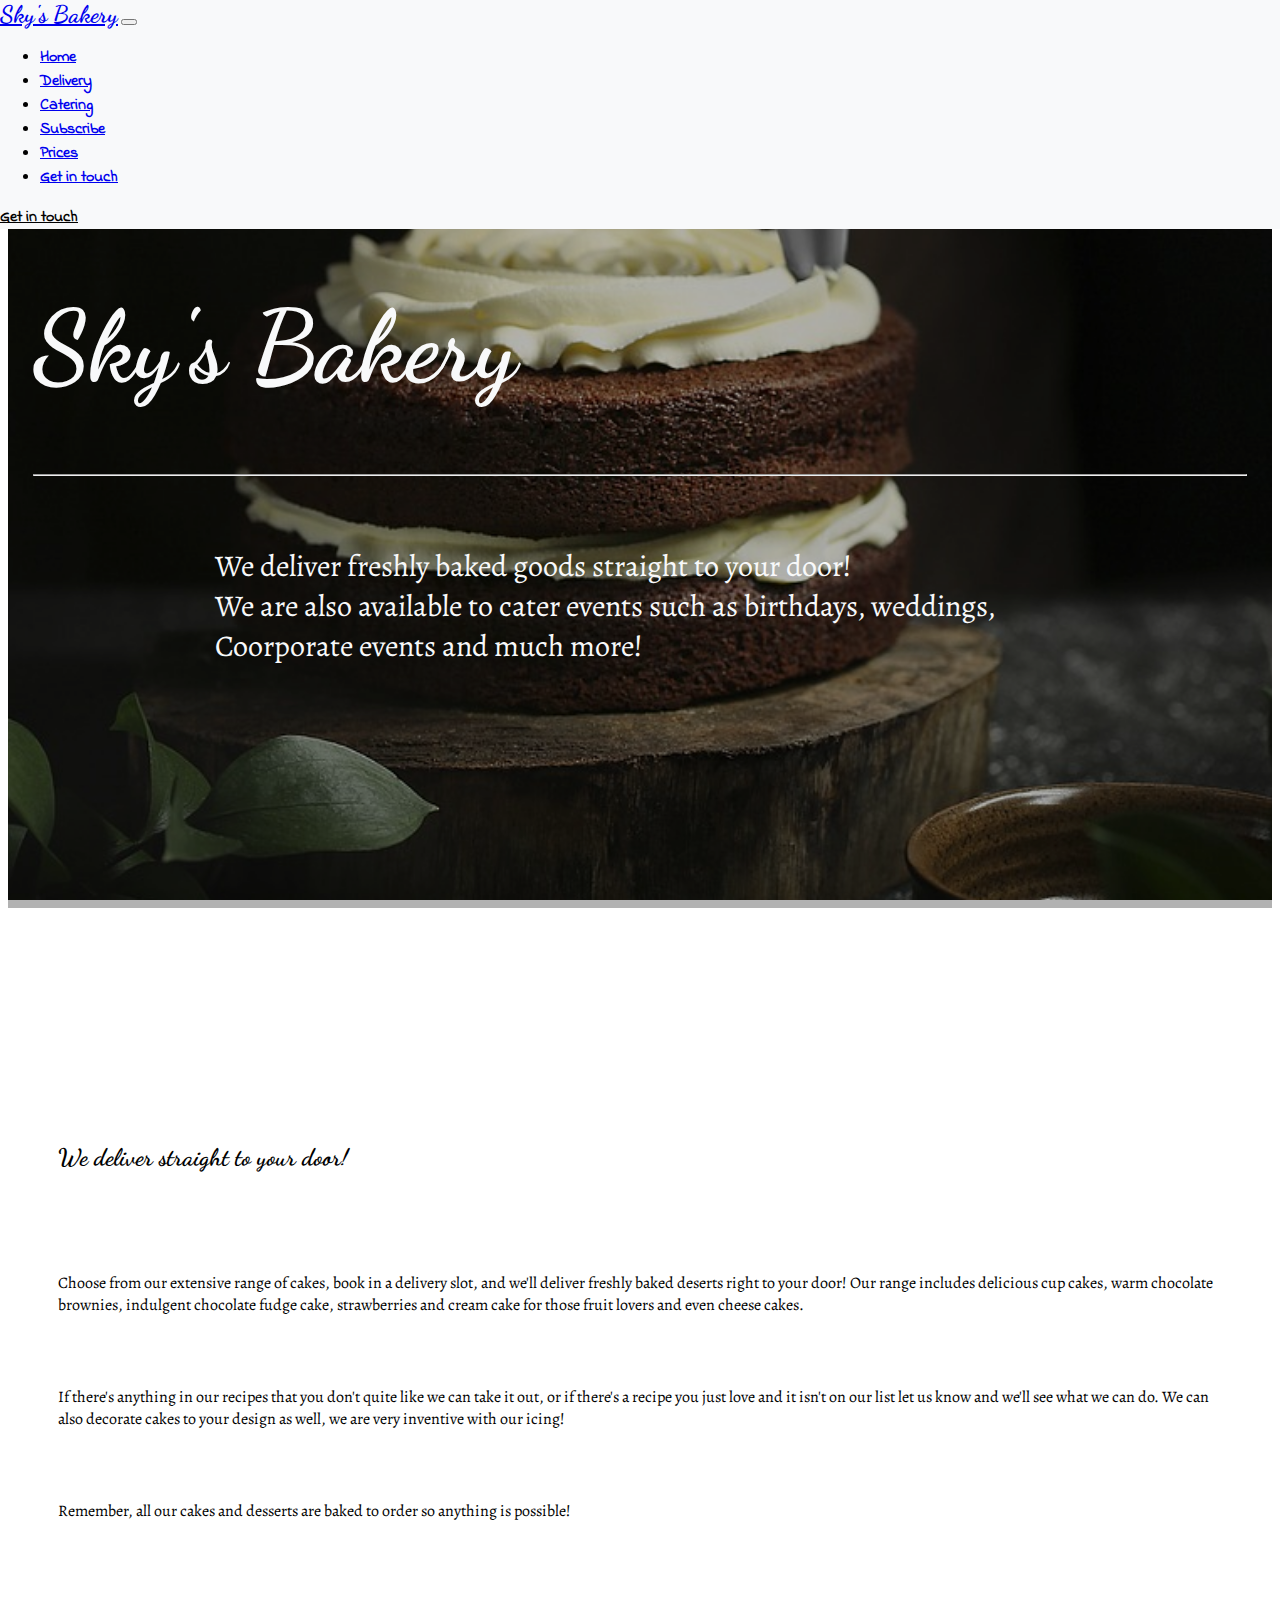
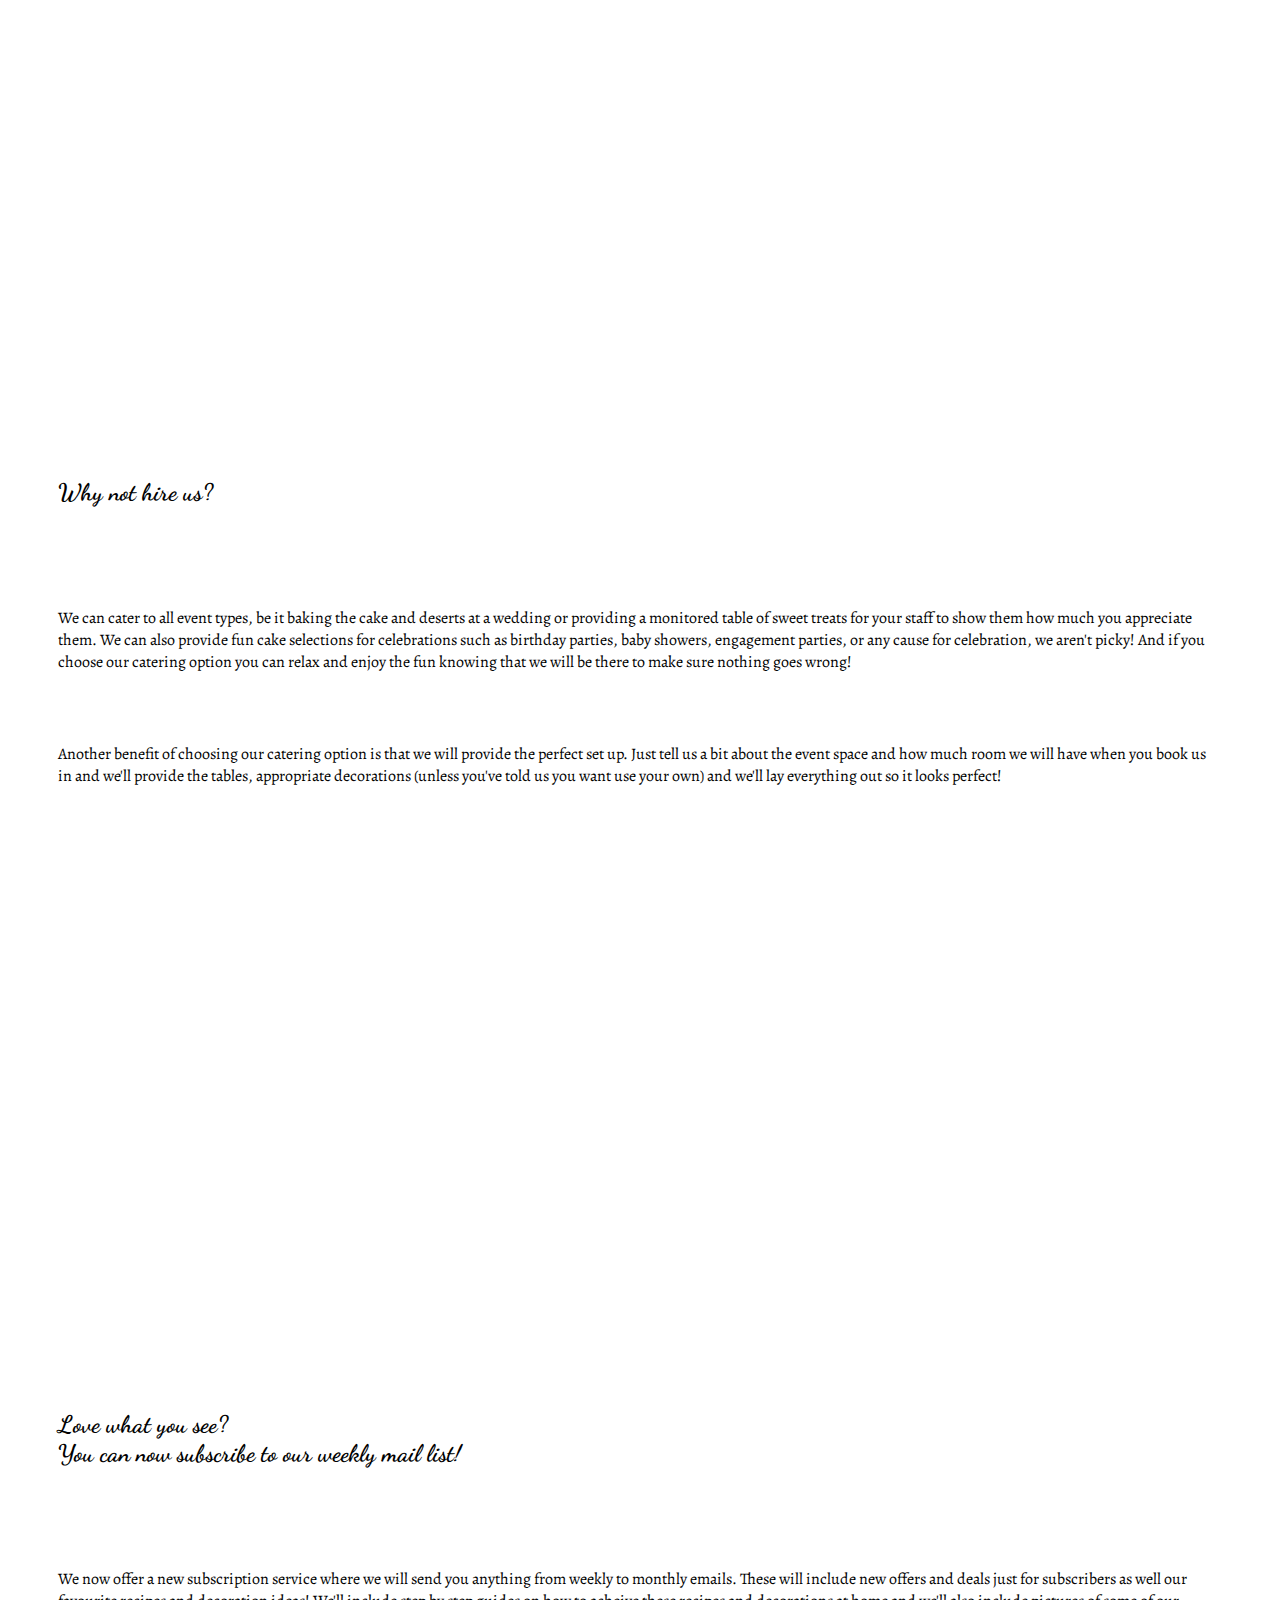
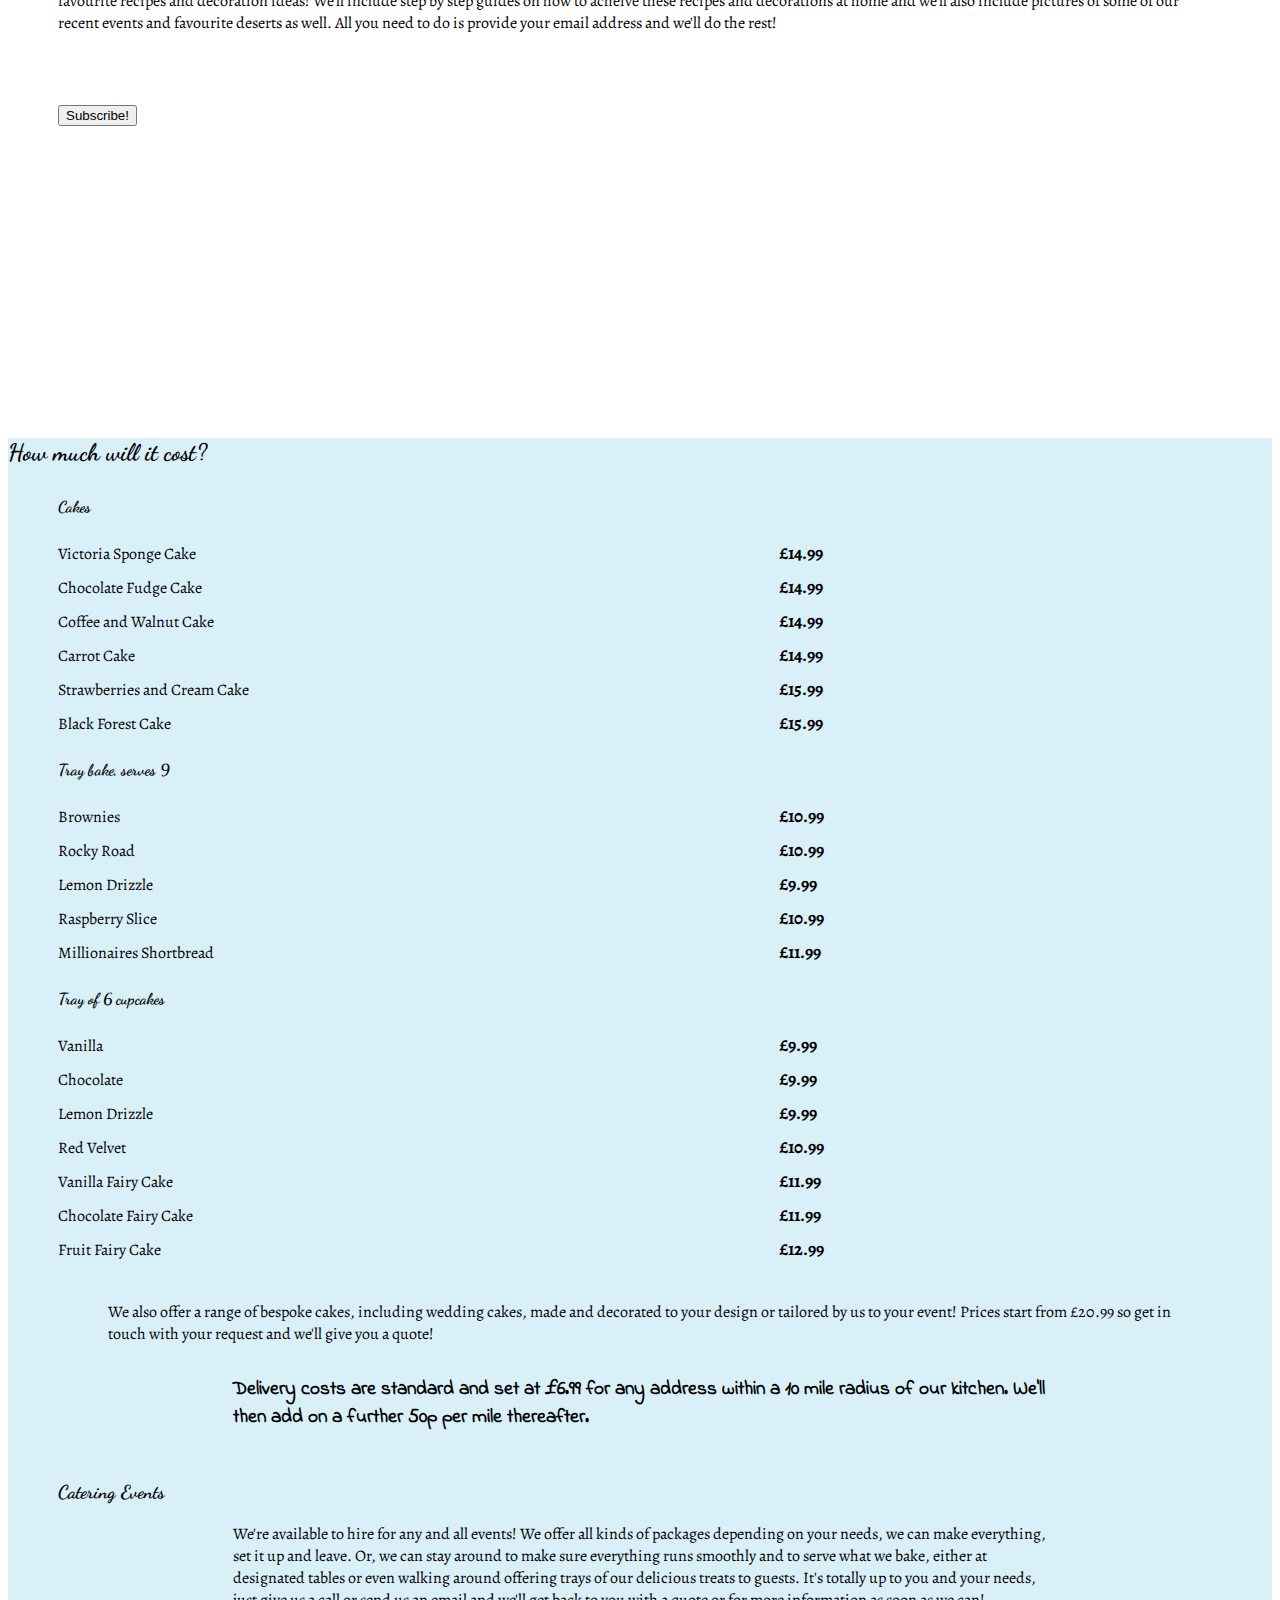
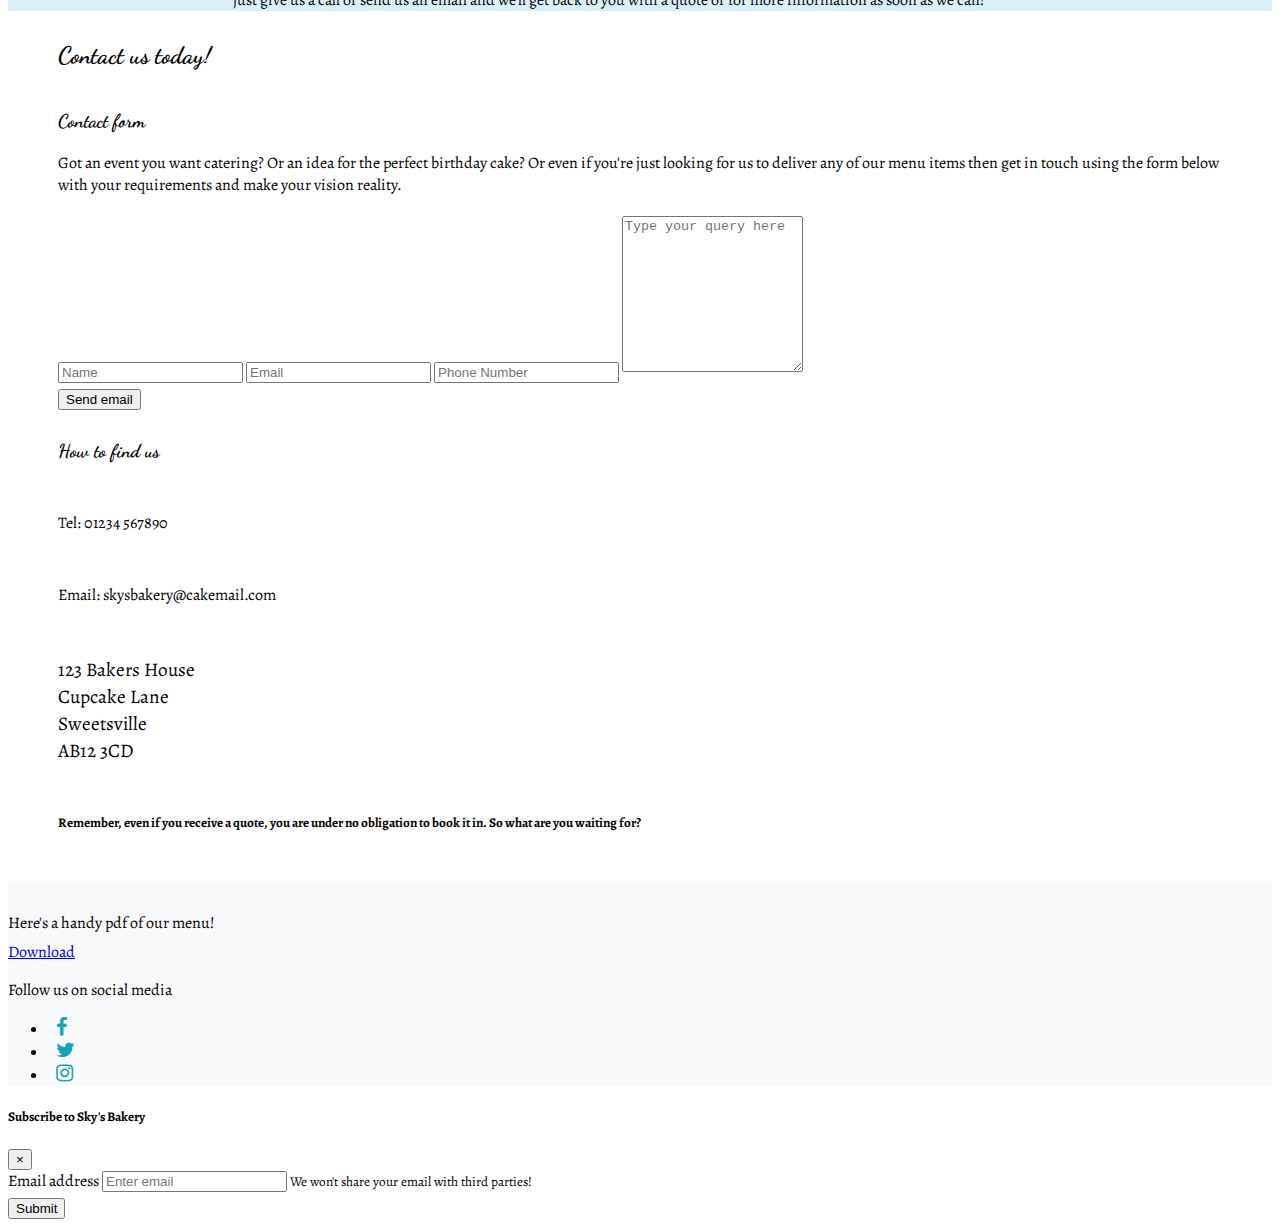
==== index.html @ f68dba4a "Tidying up code and the README.md" ====
<!doctype html>
<html lang="en">

<head>
    <!-- Required meta tags -->
    <meta charset="utf-8">
    <meta name="viewport" content="width=device-width, initial-scale=1, shrink-to-fit=no">

    <!-- Bootstrap and Google fonts CSS -->
    <link rel="stylesheet" href="https://stackpath.bootstrapcdn.com/bootstrap/4.1.3/css/bootstrap.min.css" 
     integrity="sha384-MCw98/SFnGE8fJT3GXwEOngsV7Zt27NXFoaoApmYm81iuXoPkFOJwJ8ERdknLPMO" crossorigin="anonymous">
    <link rel="stylesheet" href="https://stackpath.bootstrapcdn.com/font-awesome/4.7.0/css/font-awesome.min.css" type="text/css" />
    <link href="https://fonts.googleapis.com/css?family=Alegreya|Dancing+Script|Indie+Flower|Pacifico&display=swap" rel="stylesheet">
    <!-- My CSS -->
    <link rel="stylesheet" href="assets/css/style.css" type="text/css" />
    <title>Sky's Bakery</title>
</head>

<body>

    <!-- Nav section -->

    <nav class="navbar navbar-light navbar-expand-sm navbar-style">
        <a href="#header_section" class="navbar-brand logo">Sky's Bakery</a>
        <button class="navbar-toggler ml-auto" type="button" data-toggle="collapse" data-target="#navbarNavDropdown" aria-controls="navbarNavDropdown" 
         aria-expanded="false" aria-label="Toggle navigation">
            <span class="navbar-toggler-icon"></span>
        </button>

        <div class="collapse navbar-collapse" id="navbarNavDropdown">
            <ul class="navbar-nav mr-auto nav-style">
                <li class="active nav-item mr-2"><a class="nav-link" href="#header_section">Home</a></li>
                <li class="nav-item mr-2"><a class="nav-link" href="#delivery_section">Delivery</a></li>
                <li class="nav-item mr-2"><a class="nav-link" href="#catering_section">Catering</a></li>
                <li class="nav-item mr-2"><a class="nav-link" href="#subscription_section">Subscribe</a></li>
                <li class="nav-item mr-2"><a class="nav-link" href="#price_section">Prices</a></li>
                <!--
                <li class="nav-item mr-2"><a class="nav-link" href="#">Gallery</a></li>
                -->

                <li class="nav-item mr-2 d-block d-sm-none"><a class="nav-link" href="#contact_section">Get in touch</a></li>
            </ul>
        </div>
        <div class="nav-item mr-2 d-none d-md-block">
            <a class="nav-link contact-link" href="#contact_section">Get in touch</a>

        </div>
    </nav>

    <main>
        <!-- Header -->

        <Header class="section-container header-container" id="header_section">
            <div class="overlay">
            </div>
            <section class="text-center bring-front">
                <h1 class="header">Sky's Bakery</h1>
                <hr class="block-divider">
                <p class="intro lg-padding">We deliver freshly baked goods straight to your door!
                    <br>
                    We are also available to cater events such as birthdays, weddings, Coorporate events and much more!
                </p>
            </section>
        </header>

        <!-- Delivery to your door -->

        <section class="section-container delivery-container" id="delivery_section">
            <div class="overlay-sm">
            </div>
            <div class="delivery text-center text-colour">
                <div class="row">
                    <div class="col-12 col-md-6 offset-md-6 p-padding">
                        <h2 class="delivery-header">We deliver straight to your door!</h2>
                        <p class="delivery-info p-spacing">Choose from our extensive range of cakes, book in a delivery slot, and we'll deliver freshly 
                            baked deserts right to your door! Our range includes delicious cup cakes, warm chocolate brownies, indulgent chocolate fudge 
                            cake, strawberries and cream cake for those fruit lovers and even cheese cakes.
                        </p>
                        <p class="delivery-info p-spacing">If there's anything in our recipes that you don't quite like we can take it out, or if there's 
                           a recipe you just love and it isn't on our list let us know and we'll see what we can do. We can also decorate cakes to your 
                           design as well, we are very inventive with our icing!
                        </p>
                        <p class="delivery-info p-spacing">Remember, all our cakes and desserts are baked to order so anything is possible!
                        </p>
                    </div>
                </div>
            </div>
        </section>

        <!-- Catering service -->

        <section class="section-container catering-container" id="catering_section">
            <div class="overlay-sm">
            </div>
            <div class="catering text-center text-colour">
                <div class="row">
                    <div class="col-12 col-md-6 p-padding">
                        <h2 class="catering-header">Why not hire us?</h2>
                        <p class="catering-info p-spacing">We can cater to all event types, be it baking the cake and deserts at a wedding or providing a 
                            monitored table of sweet treats for your staff to show them how much you appreciate them. We can also provide fun cake 
                            selections for celebrations such as birthday parties, baby showers, engagement parties, or any cause for celebration, we 
                            aren't picky! And if you choose our catering option you can relax and enjoy the fun knowing that we will be there to make 
                            sure nothing goes wrong!
                        </p>
                        <p class="catering-info p-spacing">Another benefit of choosing our catering option is that we will provide the perfect set up. 
                            Just tell us a bit about the event space and how much room we will have when you book us in and we'll provide the tables, 
                            appropriate decorations (unless you've told us you want use your own) and we'll lay everything out so it looks perfect!
                        </p>
                    </div>
                </div>
            </div>
        </section>

        <!-- Subscription service -->

        <section class="section-container subscription-container" id="subscription_section">
            <div class="overlay-sm">
            </div>
            <div class="subscription text-center text-colour">
                <div class="row">
                    <div class="col-12 col-md-6 offset-md-6 p-padding">
                        <h2 class="subscription-header">Love what you see?
                            <br>
                            You can now subscribe to our weekly mail list!</h2>
                        <p class="subscription-info p-spacing">We now offer a new subscription service where we will send you anything from weekly to 
                            monthly emails. These will include new offers and deals just for subscribers as well our favourite recipes and decoration 
                            ideas! We'll include step by step guides on how to acheive these recipes and decorations at home and we'll also include 
                            pictures of some of our recent events and favourite deserts as well. All you need to do is provide your email address and 
                            we'll do the rest!
                        </p>
                        <button type="button" class="btn btn-lg btn-light" data-toggle="modal" data-target="#subscribeModal">Subscribe!
                        </button>
                    </div>
                </div>
            </div>
        </section>

        <!-- What we offer - prices -->

        <section class="prices-container container-fluid" id="price_section">
            <!-- <section class="prices"> -->
            <div class="row">
                <div class="col-12 text-center">
                    <h2 class="price-header">How much will it cost?</h2>
                </div>
                <div class="col-12 col-md-6 section-column p-padding">
                    <h4 class="menu-subtitle">Cakes</h4>
                    <div class="menu-items">
                        <div class="key">
                            <p>Victoria Sponge Cake</p>
                        </div>
                        <div class="value">
                            <p>£14.99</p>
                        </div>
                    </div>
                    <div class="menu-items">
                        <div class="key">
                            <p>Chocolate Fudge Cake</p>
                        </div>
                        <div class="value">
                            <p>£14.99</p>
                        </div>
                    </div>
                    <div class="menu-items">
                        <div class="key">
                            <p>Coffee and Walnut Cake</p>
                        </div>
                        <div class="value">
                            <p>£14.99</p>
                        </div>
                    </div>
                    <div class="menu-items">
                        <div class="key">
                            <p>Carrot Cake</p>
                        </div>
                        <div class="value">
                            <p>£14.99</p>
                        </div>
                    </div>
                    <div class="menu-items">
                        <div class="key">
                            <p>Strawberries and Cream Cake</p>
                        </div>
                        <div class="value">
                            <p>£15.99</p>
                        </div>
                    </div>
                    <div class="menu-items">
                        <div class="key">
                            <p>Black Forest Cake</p>
                        </div>
                        <div class="value">
                            <p>£15.99</p>
                        </div>
                    </div>
                    <h4 class="menu-subtitle">Tray bake, serves 9</h4>
                    <div class="menu-items">
                        <div class="key">
                            <p>Brownies</p>
                        </div>
                        <div class="value">
                            <p>£10.99</p>
                        </div>
                    </div>
                    <div class="menu-items">
                        <div class="key">
                            <p>Rocky Road</p>
                        </div>
                        <div class="value">
                            <p>£10.99</p>
                        </div>
                    </div>
                    <div class="menu-items">
                        <div class="key">
                            <p>Lemon Drizzle</p>
                        </div>
                        <div class="value">
                            <p>£9.99</p>
                        </div>
                    </div>
                    <div class="menu-items">
                        <div class="key">
                            <p>Raspberry Slice</p>
                        </div>
                        <div class="value">
                            <p>£10.99</p>
                        </div>
                    </div>
                    <div class="menu-items">
                        <div class="key">
                            <p>Millionaires Shortbread</p>
                        </div>
                        <div class="value">
                            <p>£11.99</p>
                        </div>
                    </div>
                </div>
                <div class="col-12 col-md-6 section-column p-padding">
                    <h4 class="menu-subtitle">Tray of 6 cupcakes</h4>
                    <div class="menu-items">
                        <div class="key">
                            <p>Vanilla</p>
                        </div>
                        <div class="value">
                            <p>£9.99</p>
                        </div>
                    </div>
                    <div class="menu-items">
                        <div class="key">
                            <p>Chocolate</p>
                        </div>
                        <div class="value">
                            <p>£9.99</p>
                        </div>
                    </div>
                    <div class="menu-items">
                        <div class="key">
                            <p>Lemon Drizzle</p>
                        </div>
                        <div class="value">
                            <p>£9.99</p>
                        </div>
                    </div>
                    <div class="menu-items">
                        <div class="key">
                            <p>Red Velvet</p>
                        </div>
                        <div class="value">
                            <p>£10.99</p>
                        </div>
                    </div>
                    <div class="menu-items">
                        <div class="key">
                            <p>Vanilla Fairy Cake</p>
                        </div>
                        <div class="value">
                            <p>£11.99</p>
                        </div>
                    </div>
                    <div class="menu-items">
                        <div class="key">
                            <p>Chocolate Fairy Cake</p>
                        </div>
                        <div class="value">
                            <p>£11.99</p>
                        </div>
                    </div>
                    <div class="menu-items">
                        <div class="key">
                            <p>Fruit Fairy Cake</p>
                        </div>
                        <div class="value">
                            <p>£12.99</p>
                        </div>
                    </div>
                    <p class="bespoke-prices text-center p-padding">We also offer a range of bespoke cakes, including wedding cakes, made and decorated 
                       to your design or tailored by us to your event! Prices start from £20.99 so get in touch with your request and we'll give you a 
                       quote!
                    </p>
                </div>
                <div class="col-12 text-center p-padding">
                    <p class="delivery-price lg-padding">Delivery costs are standard and set at £6.99 for any address within a 10 mile radius of our 
                       kitchen. We'll then add on a further 50p per mile thereafter.
                    </p>
                </div>
                <div class="col-12 text-center p-padding">
                    <h3 class="catering-title">Catering Events</h3>
                    <p class="catering-price lg-padding">We're available to hire for any and all events! We offer all kinds of packages depending on your 
                        needs, we can make everything, set it up and leave. Or, we can stay around to make sure everything runs smoothly and to serve 
                        what we bake, either at designated tables or even walking around offering trays of our delicious treats to guests. It's totally 
                        up to you and your needs, just give us a call or send us an email and we'll get back to you with a quote or for more information 
                        as soon as we can!
                    </p>
                </div>
            </div>
            <!-- </section> -->
        </section>

        <!-- Contact Form -->

        <section class="contact-container" id="contact_section">
            <div class="row contact-us">
                <div class="col-12 text-center p-padding">
                    <h2 class="contact-header">Contact us today!</h2>
                </div>
                <div class="col-12 col-md-6 text-center p-padding">
                    <h3 class="contact-title">Contact form</h3>
                    <p class="contact-info">Got an event you want catering? Or an idea for the perfect birthday cake? Or even if you're just looking for 
                       us to deliver any of our menu items then get in touch using the form below with your requirements and make your vision reality.
                    </p>

                    <div class="center-form">
                        <form>
                            <input type="text" name="name" id="fullname" class="form-control" placeholder="Name" required />
                            <input type="email" name="email" id="emailaddress" class="form-control" placeholder="Email" required />
                            <input type="text" name="phone" id="phonenumber" class="form-control" placeholder="Phone Number" />
                            <textarea rows="10" name="requestinfo" id="requestinfo" class="form-control" placeholder="Type your query here" required></textarea>
                            <div class="form-row text-center">
                                <div class="col">
                                    <button type="submit" class="btn btn-light">Send email
                                    </button>
                                </div>
                            </div>
                        </form>
                    </div>
                </div>

                <div class="col-12 col-md-6 text-center p-padding">
                    <h3 class="contact-title">How to find us</h3>
                    <p class="phone-number contact-p">Tel: 01234 567890</p>
                    <p class="email-address contact-p">Email: skysbakery@cakemail.com</p>
                    <p class="address contact-p">123 Bakers House
                        <br>Cupcake Lane
                        <br>Sweetsville
                        <br>AB12 3CD
                    </p>
                    <h5 class="contact-shoutout">Remember, even if you receive a quote, you are under no obligation to book it in. So what are you 
                        waiting for?
                    </h5>
                </div>
            </div>
        </section>
    </main>

    <!-- Footer -->

    <footer class="container-fluid footer-container text-center">
        <div class="row">
            <div class="col-12 col-md-6">
                <p class="price-pdf">Here's a handy pdf of our menu!
                </p>
                <a class="btn btn-outline-info" target="_blank" href="assets/images/price_list.pdf" role="button">
                    Download
                    </a>

            </div>
            <div class="col-12 col-md-6">
                <p>Follow us on social media</p>
                <ul class="list-inline social-links">
                    <li class="list-inline-item">
                        <a target="_blank" href="https://www.facebook.com/">
                            <i class="fa fa-facebook" aria-hidden="true"></i>
                            <span class="sr-only">Facebook</span>
                        </a>
                    </li>
                    <li class="list-inline-item">
                        <a target="_blank" href="https://twitter.com/?lang=en-gb">
                            <i class="fa fa-twitter" aria-hidden="true"></i>
                            <span class="sr-only">Twitter</span>
                        </a>
                    </li>
                    <li class="list-inline-item">
                        <a target="_blank" href="https://www.instagram.com/">
                            <i class="fa fa-instagram" aria-hidden="true"></i>
                            <span class="sr-only">Instagram</span>
                        </a>
                    </li>
                </ul>
            </div>
        </div>
    </footer>

    <!-- Modal -->

    <div class="modal" tabindex="-1" role="dialog" id="subscribeModal">
        <div class="modal-dialog" role="document">
            <div class="modal-content">
                <div class="modal-header">
                    <h5 class="modal-title">Subscribe to Sky's Bakery</h5>
                    <button type="button" class="close" data-dismiss="modal" aria-label="Close">
                  <span aria-hidden="true">&times;</span>
                    </button>
                </div>
                <div class="modal-body">
                    <form>
                        <div class="form-group">
                            <label for="InputEmail">Email address</label>
                            <input type="email" class="form-control" id="InputEmail" placeholder="Enter email">
                            <small class="form-text text-muted">We won't share your email with third parties!</small>
                        </div>
                        <button type="submit" class="btn btn-light">Submit
                        </button>
                    </form>
                </div>
            </div>
        </div>
    </div>

    <!-- Optional JavaScript -->
    <!-- jQuery first, then Popper.js, then Bootstrap JS -->
    <script src="https://code.jquery.com/jquery-3.3.1.slim.min.js" integrity="sha384-q8i/X+965DzO0rT7abK41JStQIAqVgRVzpbzo5smXKp4YfRvH+8abtTE1Pi6jizo" 
    crossorigin="anonymous"></script>
    <script src="https://cdnjs.cloudflare.com/ajax/libs/popper.js/1.14.3/umd/popper.min.js" integrity="sha384-ZMP7rVo3mIykV+2+9J3UJ46jBk0WLaUAdn689aCwoqbBJiSnjAK/l8WvCWPIPm49" 
    crossorigin="anonymous"></script>
    <script src="https://stackpath.bootstrapcdn.com/bootstrap/4.1.3/js/bootstrap.min.js" integrity="sha384-ChfqqxuZUCnJSK3+MXmPNIyE6ZbWh2IMqE241rYiqJxyMiZ6OW/JmZQ5stwEULTy" 
    crossorigin="anonymous"></script>
</body>

</html>
---- assets/css/style.css ----
/*----------------------------------------------------------------------------------------- Body Style---*/

body {
    font-family: "Alegreya", sans-serif;
}

.logo {
    font-family: "Dancing Script", sans-serif;
    font-weight: bolder;
    font-size: x-large;
}

h2 {
    font-family: "Dancing Script", sans-serif;
}

.overlay {
    position: absolute;
    top: 0;
    left: 0;
    height: 100%;
    width: 100%;
    background-color: rgba(0, 0, 0, 0.3);
}

.overlay-sm {
    position: absolute;
    top: 0;
    left: 0;
    height: 100%;
    width: 100%;
    background-color: rgba(0, 0, 0, 0.5);
}

.bring-front {
    z-index: 1;
}

.text-colour {
    color: #f8f9fa;
}

.section-container {
        height: 100vh;
        -webkit-background-size: cover;
        -moz-background-size: cover;
        -o-background-size: cover;
        background-size: cover;

        display: flex;
        align-items: center;
        justify-content: center;
        position: relative;
    }

/*----------------------------------------------------------------------------------------- Navbar---*/

.navbar-style {
    position: fixed;
    top: 0;
    left: 0;
    right: 0;
    z-index: 2;
    background-color: #f8f9fa;
}

.nav-style {
    font-family: "Indie Flower", sans-serif;
    font-weight: bolder;
}

.contact-link {
    font-family: "Indie Flower", sans-serif;
    font-weight: bolder;
    color: #000
}

/*----------------------------------------------------------------------------------------- Header ---*/

.header-container {
    height: 100vh;
    background: url("../images/Bakery.jpg") no-repeat bottom right fixed;
}

.header {
    color: #f8f9fa;
    font-family: "Dancing Script", sans-serif;
    font-weight: bolder;
    font-size: 90px;
}

.intro {
    color: #f8f9fa;
    margin-top: 70px;
    font-size: 20px;
}

/*----------------------------------------------------------------------------------------- Delivery to your door ---*/

.delivery-container {
    background: url("../images/orange_cupcake_og.jpg") no-repeat top center fixed;
}

/*----------------------------------------------------------------------------------------- Catering ---*/

.catering-container {
    background: url("../images/brownies_og.jpg") no-repeat bottom left fixed;
}

/*----------------------------------------------------------------------------------------- Subscription ---*/

.subscription-container {
    background: url("../images/choc_cake.jpg") no-repeat center fixed;
}

/*------------------------------------------------------------------------------------------- Prices --------*/

.prices-container {
    height: 100%;
    background: #daf0f9;
}

.price-header {
    margin-top: 30px;
    margin-bottom: 30px;
}

.menu-subtitle {
    font-family: "Dancing Script", sans-serif;
    margin-top: 25px;
    margin-bottom: 25px;
}

.bespoke-prices {
    margin-top: 40px;
}

.delivery-price {
    margin-top: 30px;
    margin-bottom: 50px;
    font-family: "Indie Flower", sans-serif;
    font-weight: bolder;
    font-size: larger;
}

.catering-price {
    margin-top: 20px;
    margin-bottom: 25px;
}

.catering-title {
    font-family: "Dancing Script", sans-serif;
}

.menu-items {
    margin-bottom: 10px;
    display: block;
    clear: both;
}

.menu-items .key,
.menu-items .value {
    padding-right: 10px;
    display: inline-block;
}

.menu-items .key p,
.menu-items .value p {
    margin: 0;
}

.menu-items .key {
    width: 60%;
    margin-right: 10px;
    padding-top: 2px;
    vertical-align: top;
}

.menu-items .value {
    width: 30%;
    position: relative;
    font-size: large;
    font-weight: bolder;
}

/*----------------------------------------------------------------------------------------- Contact form ---*/

.contact-container {
    height: 100%;
}

.contact-header {
    margin-top: 30px;
    margin-bottom: 40px;
}

.contact-info {
    margin-top: 20px;
    margin-bottom: 20px;
}

.contact-title {
    font-family: "Dancing Script", sans-serif;
}

.center-form {
    margin-bottom: 30px;
}

.contact-p {
    margin-top: 50px;
    margin-bottom: 50px;
}

.form-control {
    margin-bottom: 5px;
}

.address {
    font-size: larger;
}

.contact-shoutout {
    margin-bottom: 20px;
}

/*----------------------------------------------------------------------------------------- Footer ---*/

.footer-container {
    background-color: #f8f9fa;
    margin-top: 30px;
    padding-top: 15px;
}

.price-pdf{
    margin-bottom: 7px;    
}

.social-links i {
    color: #17a2b8;
    font-size: 20px;
    padding-left: 7.5px;
    padding-right: 7.5px;
}

.social-links i:hover {
    color: #177888;
}

/*----------------------------------------------------------------------------------------- Media Queries ---*/

@media(min-width: 992px) {
    .section-container {
        height: 100vh;
        -webkit-background-size: cover;
        -moz-background-size: cover;
        -o-background-size: cover;
        background-size: cover;

        display: flex;
        align-items: center;
        justify-content: center;
        position: relative;
    }
    .header-container {
        background: url("../images/bakery.jpg") no-repeat bottom right fixed;
    }
}

@media(min-width: 768px) {
    .section-container {
        height: 100vh;
        -webkit-background-size: cover;
        -moz-background-size: cover;
        -o-background-size: cover;
        background-size: cover;

        display: flex;
        align-items: center;
        justify-content: center;
        position: relative;
    }
    .delivery-container {
        background: url("../images/orange_cupcakes.jpg") no-repeat bottom center fixed;
    }
    .catering-container {
        background: url("../images/brownies.jpg") no-repeat bottom center fixed;
        -webkit-background-size: cover;
        -moz-background-size: cover;
        -o-background-size: cover;
        background-size: cover;
    }
    /*-- the above needed to be added or the background wouldn't cover the section for this one --*/
    .subscription-container {
        background: url("../images/choc.jpg") no-repeat center fixed;
    }
    .contact-container {
        height: 90vh;
    }
    .intro {

        font-size: 30px;
    }
    .header {
        color: #f8f9fa;
        font-size: 100px;
    }
    .delivery-header {
        margin-bottom: 100px;
    }
    .catering-header {
        margin-bottom: 100px;
    }
    .subscription-header {
        margin-bottom: 100px;
    }
    .p-spacing {
        margin-bottom: 70px;
    }
    .text-colour {
        color: #000;
    }
    .overlay-sm {
        position: absolute;
        top: 0;
        left: 0;
        height: 100%;
        width: 100%;
        background-color: rgba(0, 0, 0, 0);
    }
    .p-padding {
        padding-left: 50px;
        padding-right: 50px;
    }
    .lg-padding {
        padding-left: 15%;
        padding-right: 15%;
    }
}
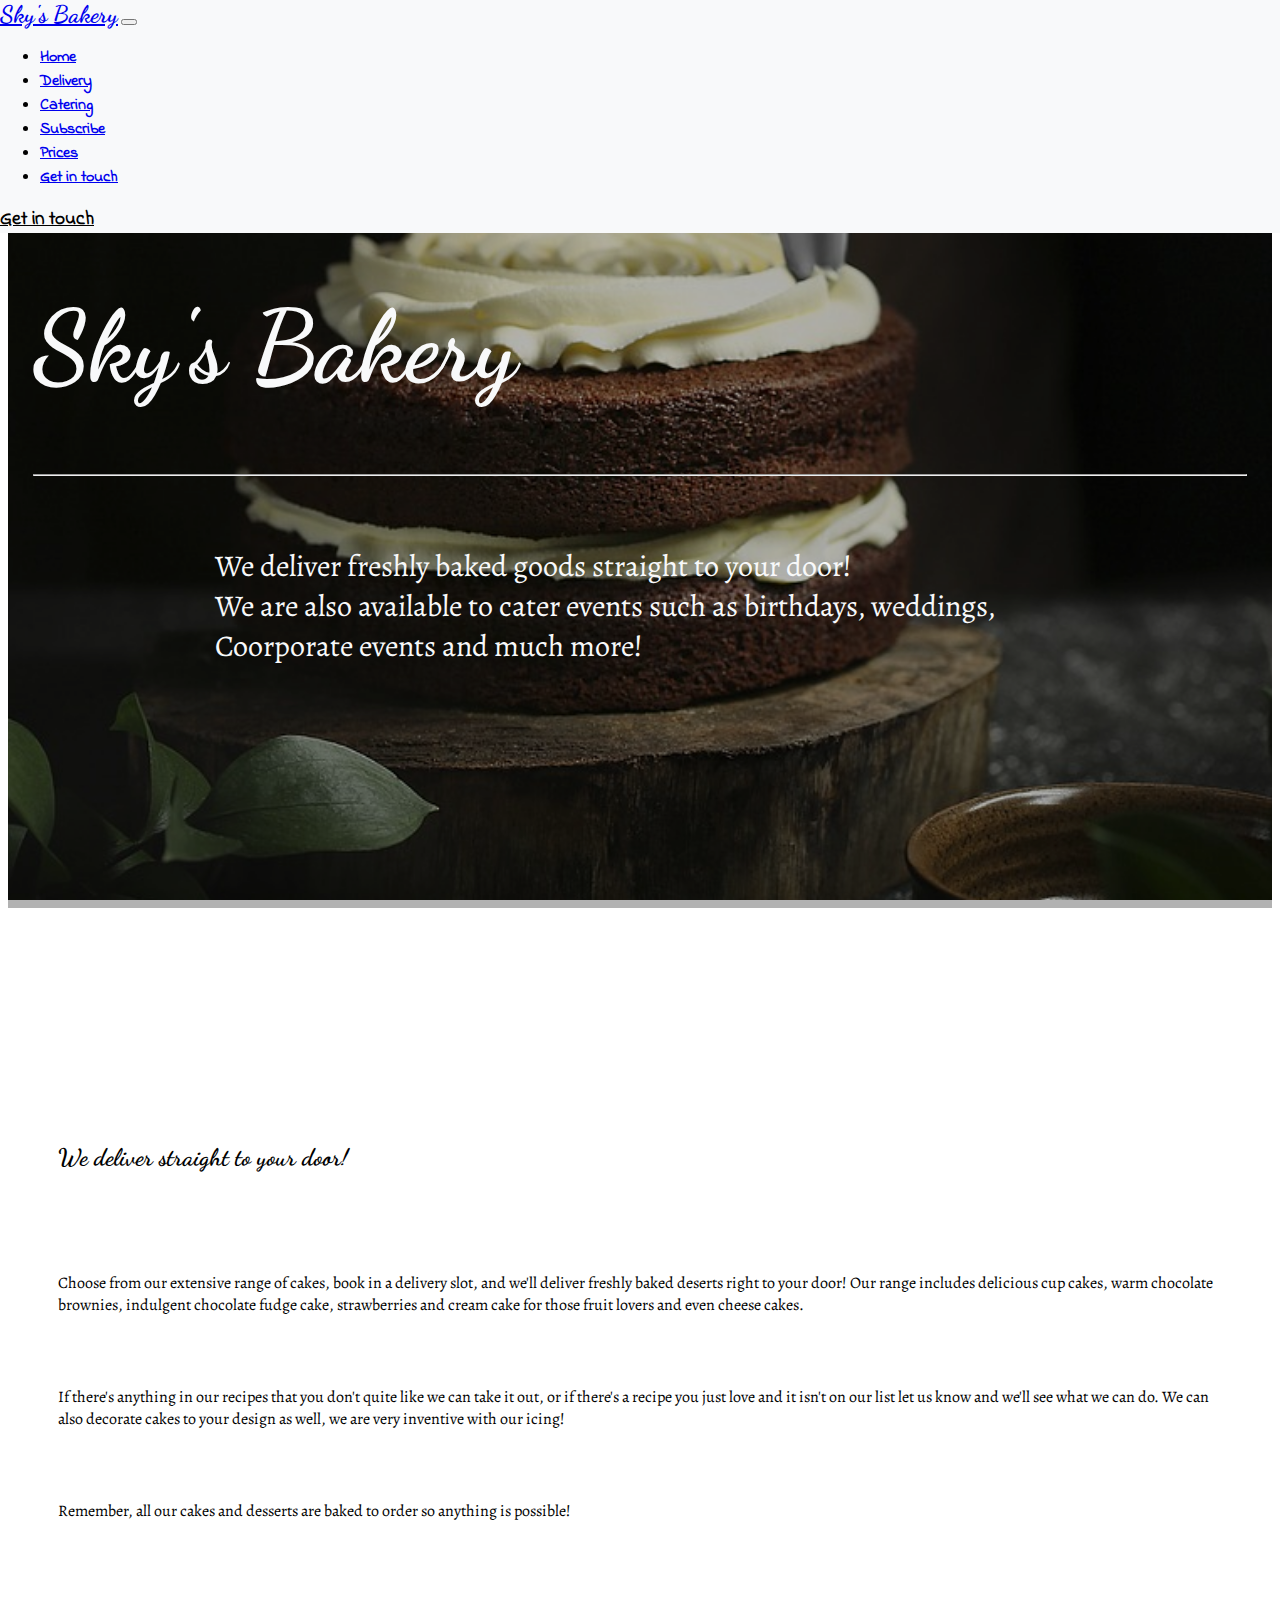
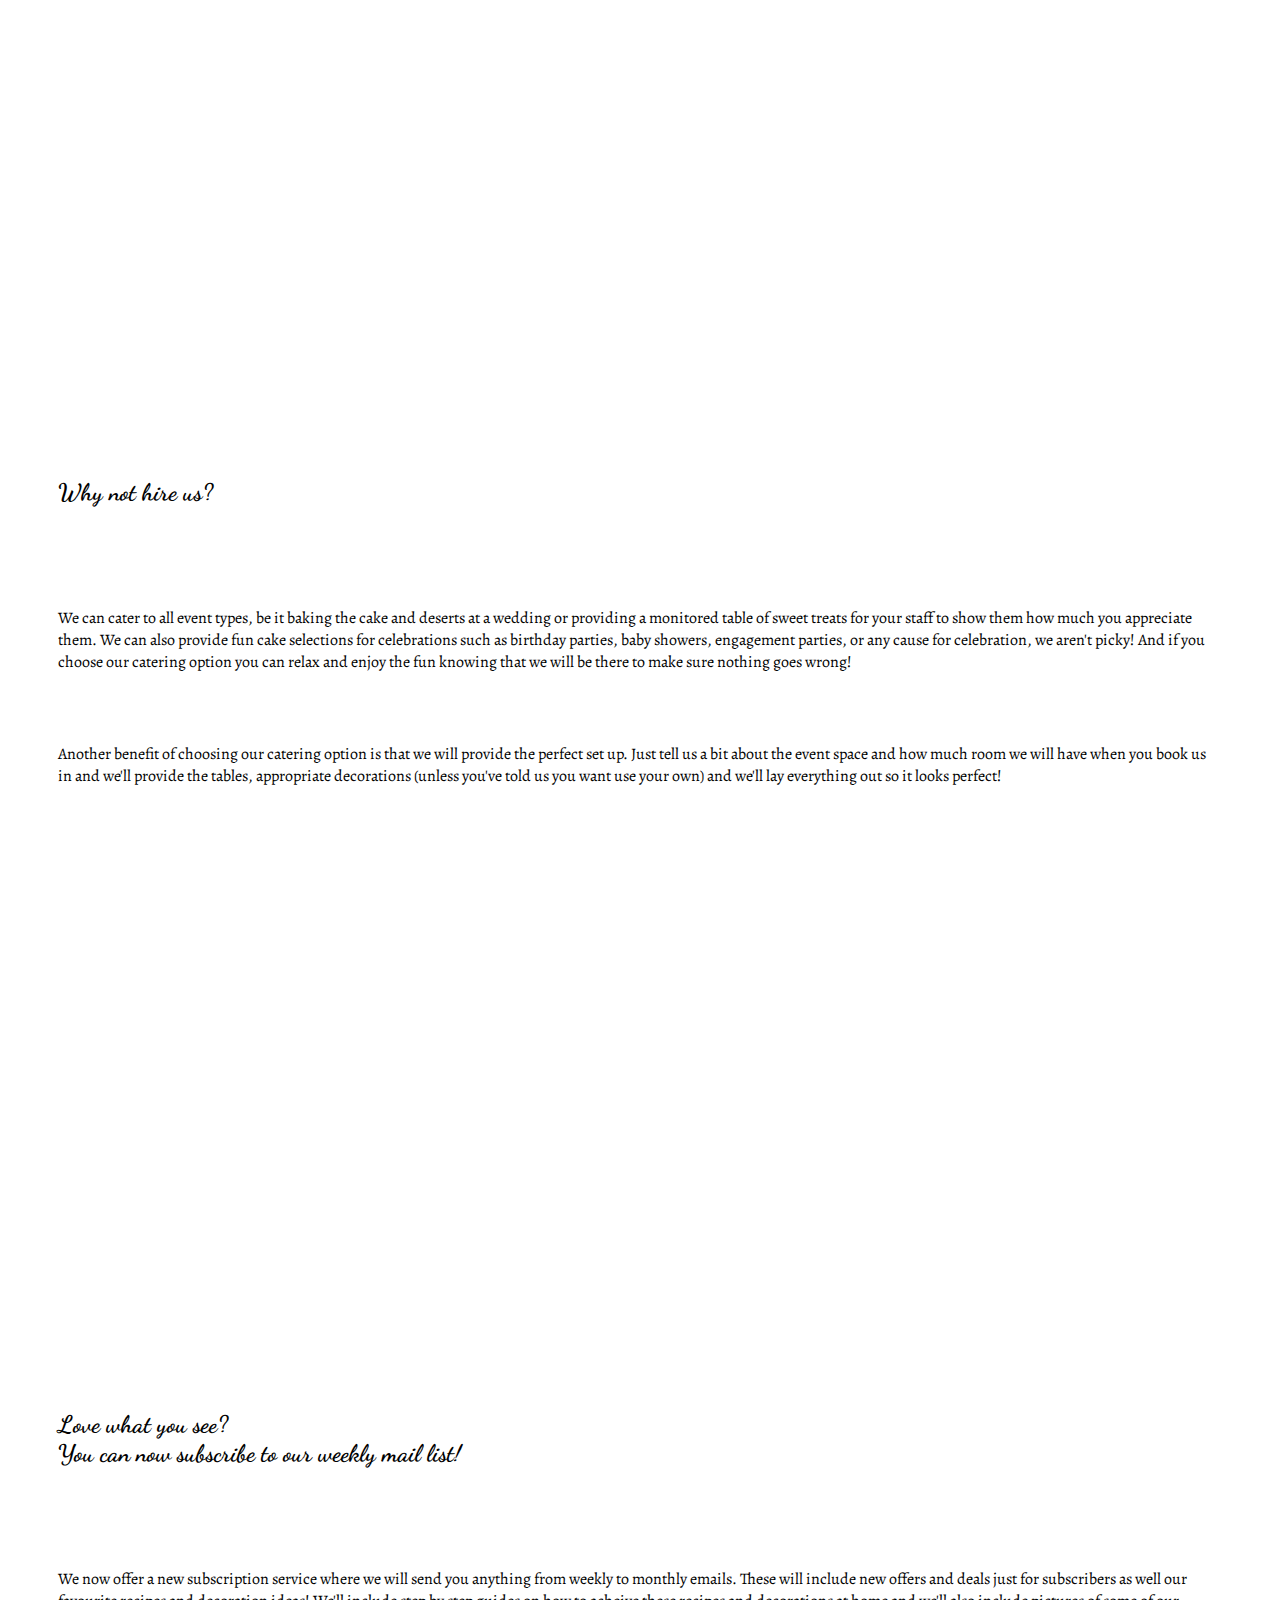
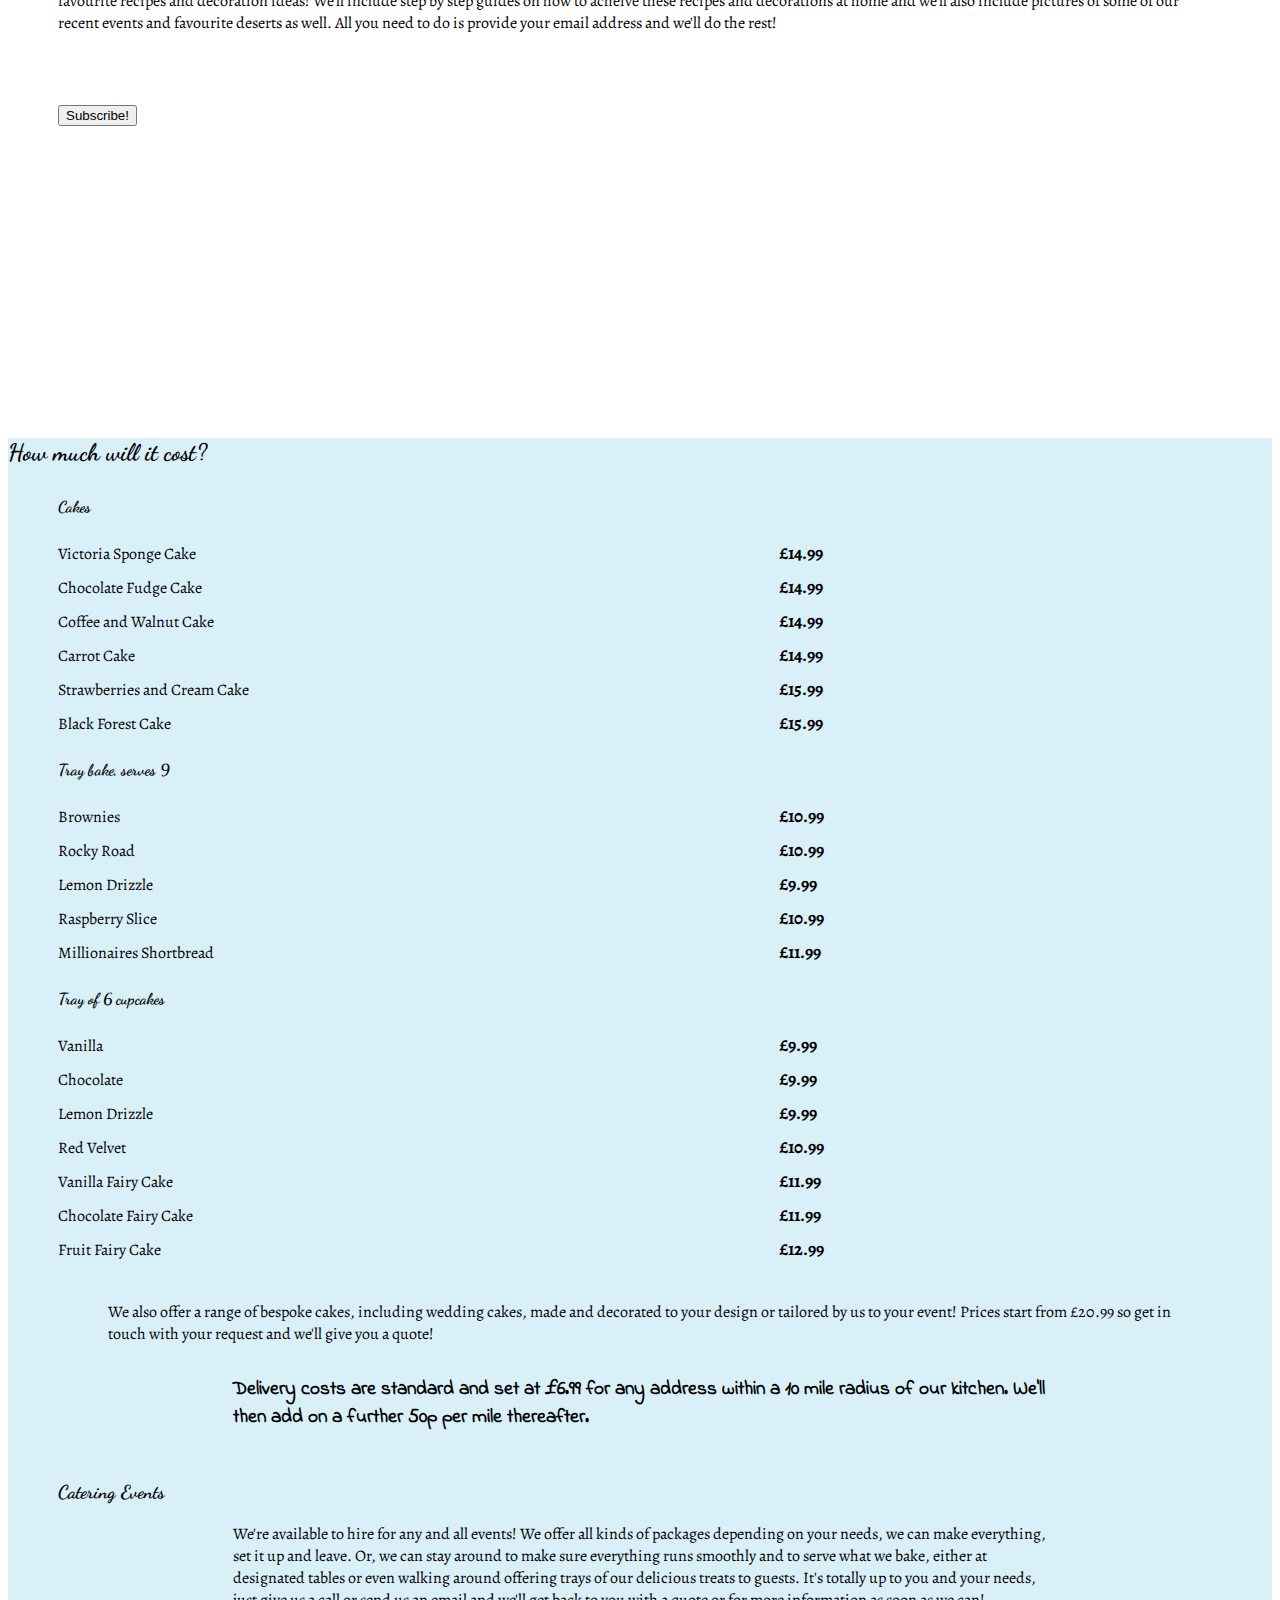
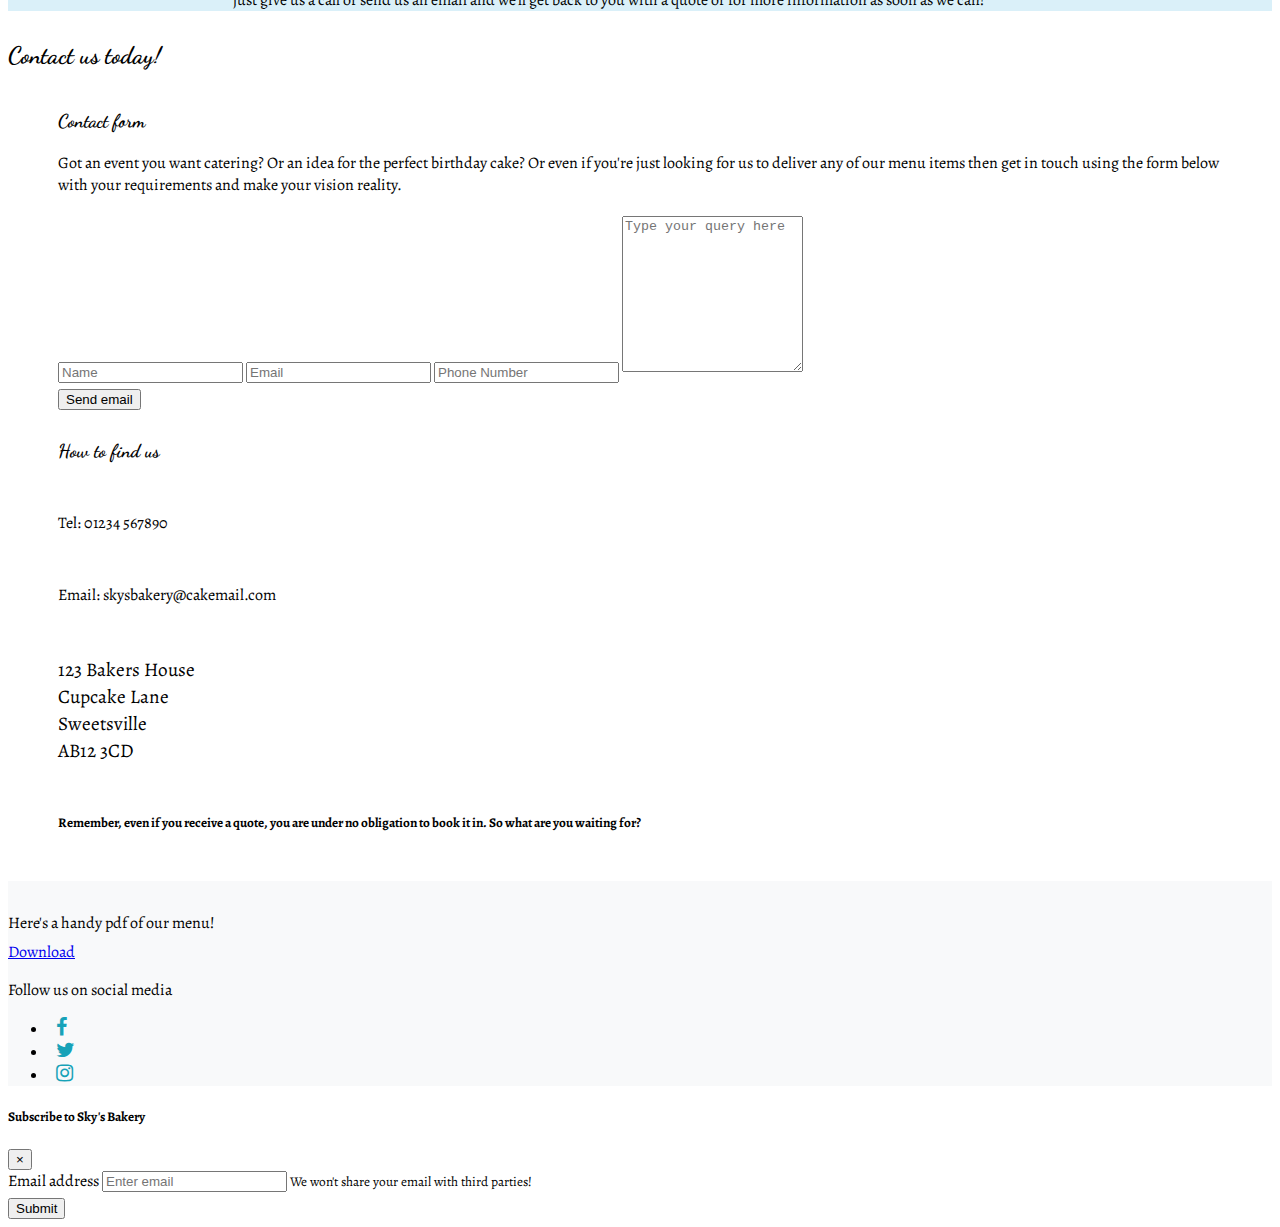
==== commit 9648d896: "Making the site work on larger screens" ====
--- a/index.html
+++ b/index.html
@@ -20,7 +20,7 @@
 
     <!-- Nav section -->
 
-    <nav class="navbar navbar-light navbar-expand-sm navbar-style">
+    <nav class="navbar navbar-light navbar-expand-md navbar-style">
         <a href="#header_section" class="navbar-brand logo">Sky's Bakery</a>
         <button class="navbar-toggler ml-auto" type="button" data-toggle="collapse" data-target="#navbarNavDropdown" aria-controls="navbarNavDropdown" 
          aria-expanded="false" aria-label="Toggle navigation">
@@ -34,11 +34,8 @@
                 <li class="nav-item mr-2"><a class="nav-link" href="#catering_section">Catering</a></li>
                 <li class="nav-item mr-2"><a class="nav-link" href="#subscription_section">Subscribe</a></li>
                 <li class="nav-item mr-2"><a class="nav-link" href="#price_section">Prices</a></li>
-                <!--
-                <li class="nav-item mr-2"><a class="nav-link" href="#">Gallery</a></li>
-                -->
-
-                <li class="nav-item mr-2 d-block d-sm-none"><a class="nav-link" href="#contact_section">Get in touch</a></li>
+
+                <li class="nav-item mr-2 d-block d-md-none"><a class="nav-link" href="#contact_section">Get in touch</a></li>
             </ul>
         </div>
         <div class="nav-item mr-2 d-none d-md-block">
@@ -47,7 +44,7 @@
         </div>
     </nav>
 
-    <main>
+    <main class="xl-font">
         <!-- Header -->
 
         <Header class="section-container header-container" id="header_section">
@@ -70,7 +67,7 @@
             </div>
             <div class="delivery text-center text-colour">
                 <div class="row">
-                    <div class="col-12 col-md-6 offset-md-6 p-padding">
+                    <div class="col-12 col-md-6 offset-md-6 p-padding xl-padding">
                         <h2 class="delivery-header">We deliver straight to your door!</h2>
                         <p class="delivery-info p-spacing">Choose from our extensive range of cakes, book in a delivery slot, and we'll deliver freshly 
                             baked deserts right to your door! Our range includes delicious cup cakes, warm chocolate brownies, indulgent chocolate fudge 
@@ -94,7 +91,7 @@
             </div>
             <div class="catering text-center text-colour">
                 <div class="row">
-                    <div class="col-12 col-md-6 p-padding">
+                    <div class="col-12 col-md-6 p-padding xl-padding">
                         <h2 class="catering-header">Why not hire us?</h2>
                         <p class="catering-info p-spacing">We can cater to all event types, be it baking the cake and deserts at a wedding or providing a 
                             monitored table of sweet treats for your staff to show them how much you appreciate them. We can also provide fun cake 
@@ -118,7 +115,7 @@
             </div>
             <div class="subscription text-center text-colour">
                 <div class="row">
-                    <div class="col-12 col-md-6 offset-md-6 p-padding">
+                    <div class="col-12 col-md-6 offset-md-6 p-padding xl-padding">
                         <h2 class="subscription-header">Love what you see?
                             <br>
                             You can now subscribe to our weekly mail list!</h2>
@@ -143,7 +140,7 @@
                 <div class="col-12 text-center">
                     <h2 class="price-header">How much will it cost?</h2>
                 </div>
-                <div class="col-12 col-md-6 section-column p-padding">
+                <div class="col-12 col-md-6 section-column p-padding xl-padding">
                     <h4 class="menu-subtitle">Cakes</h4>
                     <div class="menu-items">
                         <div class="key">
@@ -235,7 +232,7 @@
                         </div>
                     </div>
                 </div>
-                <div class="col-12 col-md-6 section-column p-padding">
+                <div class="col-12 col-md-6 section-column p-padding xl-padding">
                     <h4 class="menu-subtitle">Tray of 6 cupcakes</h4>
                     <div class="menu-items">
                         <div class="key">
@@ -320,10 +317,10 @@
 
         <section class="contact-container" id="contact_section">
             <div class="row contact-us">
-                <div class="col-12 text-center p-padding">
+                <div class="col-12 text-center">
                     <h2 class="contact-header">Contact us today!</h2>
                 </div>
-                <div class="col-12 col-md-6 text-center p-padding">
+                <div class="col-12 col-md-6 text-center p-padding xl-padding">
                     <h3 class="contact-title">Contact form</h3>
                     <p class="contact-info">Got an event you want catering? Or an idea for the perfect birthday cake? Or even if you're just looking for 
                        us to deliver any of our menu items then get in touch using the form below with your requirements and make your vision reality.
@@ -345,7 +342,7 @@
                     </div>
                 </div>
 
-                <div class="col-12 col-md-6 text-center p-padding">
+                <div class="col-12 col-md-6 text-center p-padding xl-padding">
                     <h3 class="contact-title">How to find us</h3>
                     <p class="phone-number contact-p">Tel: 01234 567890</p>
                     <p class="email-address contact-p">Email: skysbakery@cakemail.com</p>
@@ -415,7 +412,7 @@
                     <form>
                         <div class="form-group">
                             <label for="InputEmail">Email address</label>
-                            <input type="email" class="form-control" id="InputEmail" placeholder="Enter email">
+                            <input type="email" class="form-control" id="InputEmail" placeholder="Enter email" required>
                             <small class="form-text text-muted">We won't share your email with third parties!</small>
                         </div>
                         <button type="submit" class="btn btn-light">Submit
--- a/assets/css/style.css
+++ b/assets/css/style.css
@@ -72,7 +72,12 @@
 .contact-link {
     font-family: "Indie Flower", sans-serif;
     font-weight: bolder;
+    font-size: larger;
     color: #000
+}
+
+.contact-link:hover {
+    color: #6b6e6f;
 }
 
 /*----------------------------------------------------------------------------------------- Header ---*/
@@ -252,10 +257,6 @@
 @media(min-width: 992px) {
     .section-container {
         height: 100vh;
-        -webkit-background-size: cover;
-        -moz-background-size: cover;
-        -o-background-size: cover;
-        background-size: cover;
 
         display: flex;
         align-items: center;
@@ -264,16 +265,16 @@
     }
     .header-container {
         background: url("../images/bakery.jpg") no-repeat bottom right fixed;
+         -webkit-background-size: cover;
+        -moz-background-size: cover;
+        -o-background-size: cover;
+        background-size: cover;
     }
 }
 
 @media(min-width: 768px) {
     .section-container {
         height: 100vh;
-        -webkit-background-size: cover;
-        -moz-background-size: cover;
-        -o-background-size: cover;
-        background-size: cover;
 
         display: flex;
         align-items: center;
@@ -282,6 +283,10 @@
     }
     .delivery-container {
         background: url("../images/orange_cupcakes.jpg") no-repeat bottom center fixed;
+        -webkit-background-size: cover;
+        -moz-background-size: cover;
+        -o-background-size: cover;
+        background-size: cover;
     }
     .catering-container {
         background: url("../images/brownies.jpg") no-repeat bottom center fixed;
@@ -290,15 +295,17 @@
         -o-background-size: cover;
         background-size: cover;
     }
-    /*-- the above needed to be added or the background wouldn't cover the section for this one --*/
     .subscription-container {
         background: url("../images/choc.jpg") no-repeat center fixed;
+        -webkit-background-size: cover;
+        -moz-background-size: cover;
+        -o-background-size: cover;
+        background-size: cover;
     }
     .contact-container {
         height: 90vh;
     }
     .intro {
-
         font-size: 30px;
     }
     .header {
@@ -337,3 +344,34 @@
         padding-right: 15%;
     }
 }
+
+@media(min-width: 1600px) {
+    h2 {
+        font-size: 40px;
+    }
+    h3 {
+        font-size: 30px;
+    }
+    h4 {
+        font-size: 25px;
+    }
+    .xl-padding {
+        padding-left: 150px;
+        padding-right: 150px;
+    }
+    .xl-font {
+        font-size: large;
+    }
+    .menu-items .value {
+        font-size: larger;
+    }
+    .contact-title {
+        padding-bottom: 100px;
+    }
+    .contact-info {
+        padding-bottom: 100px;
+    }
+    .contact-p {
+        padding-bottom: 75px;
+    }
+}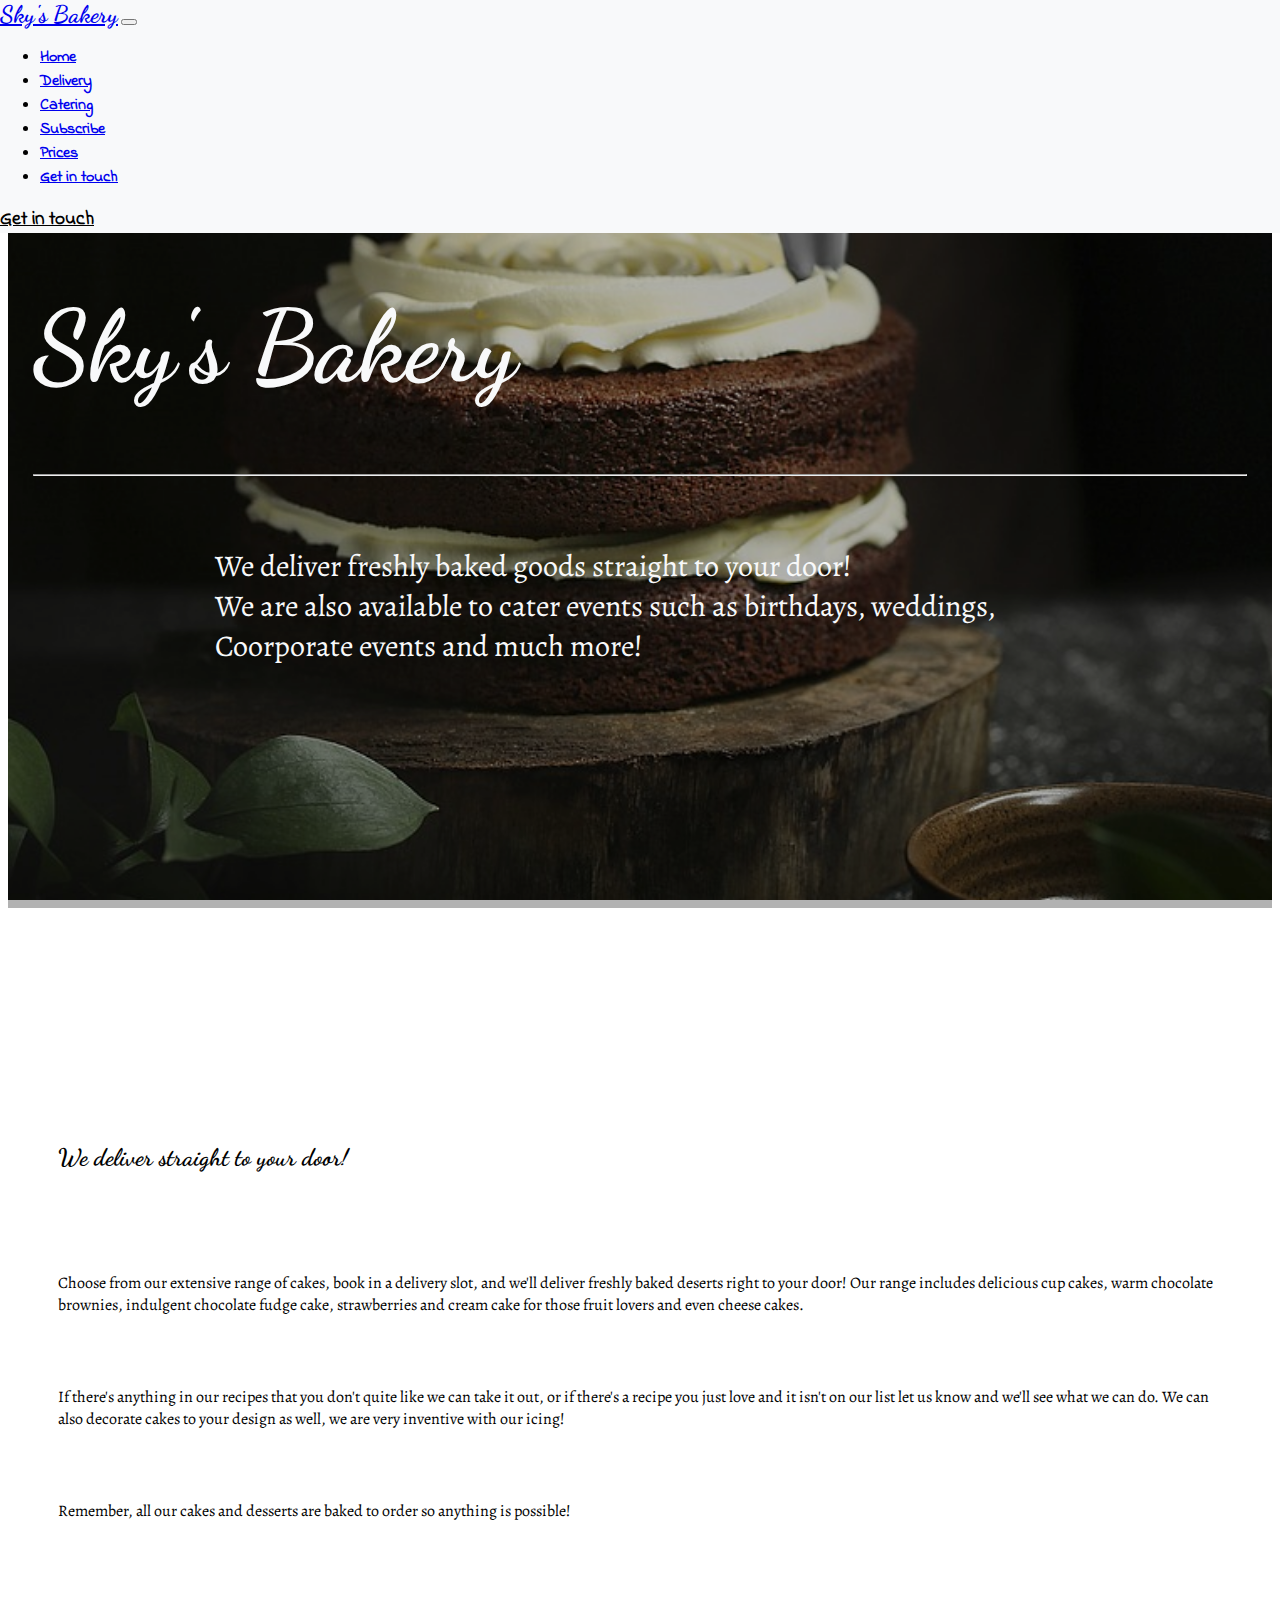
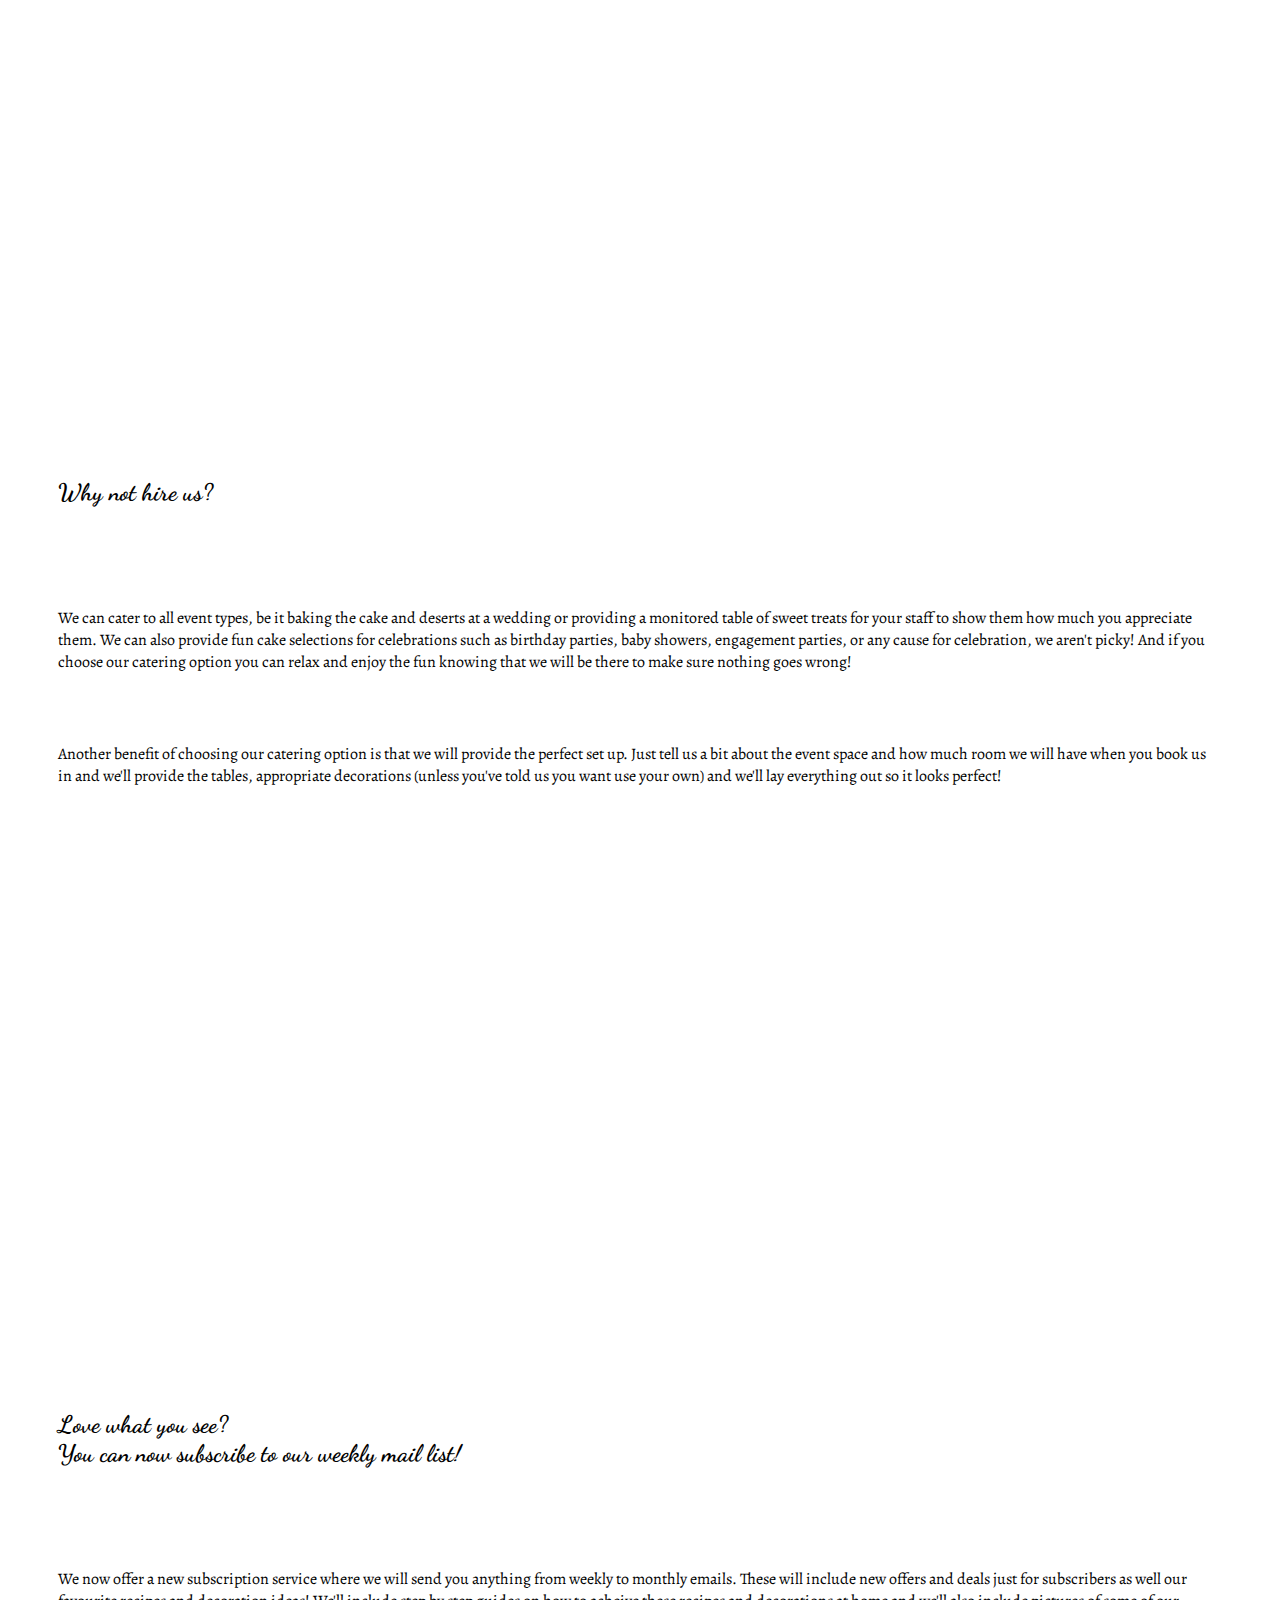
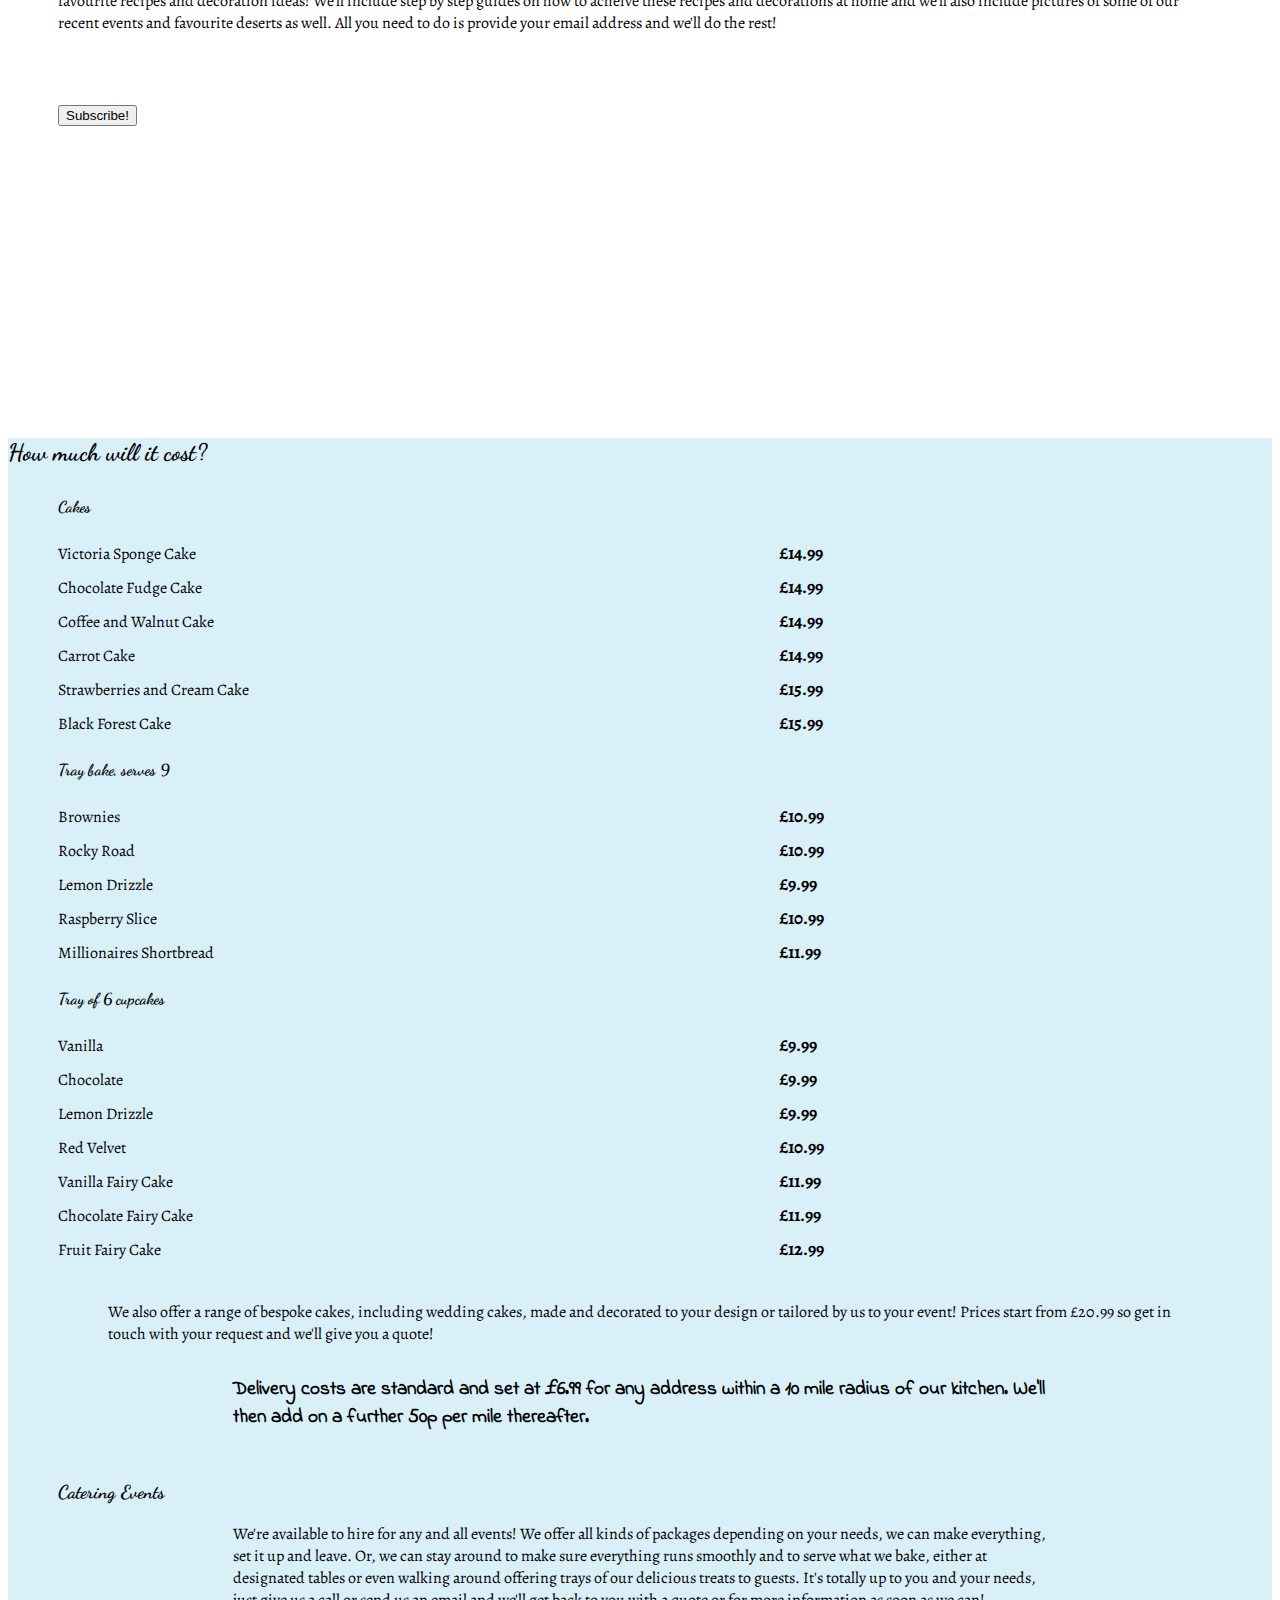
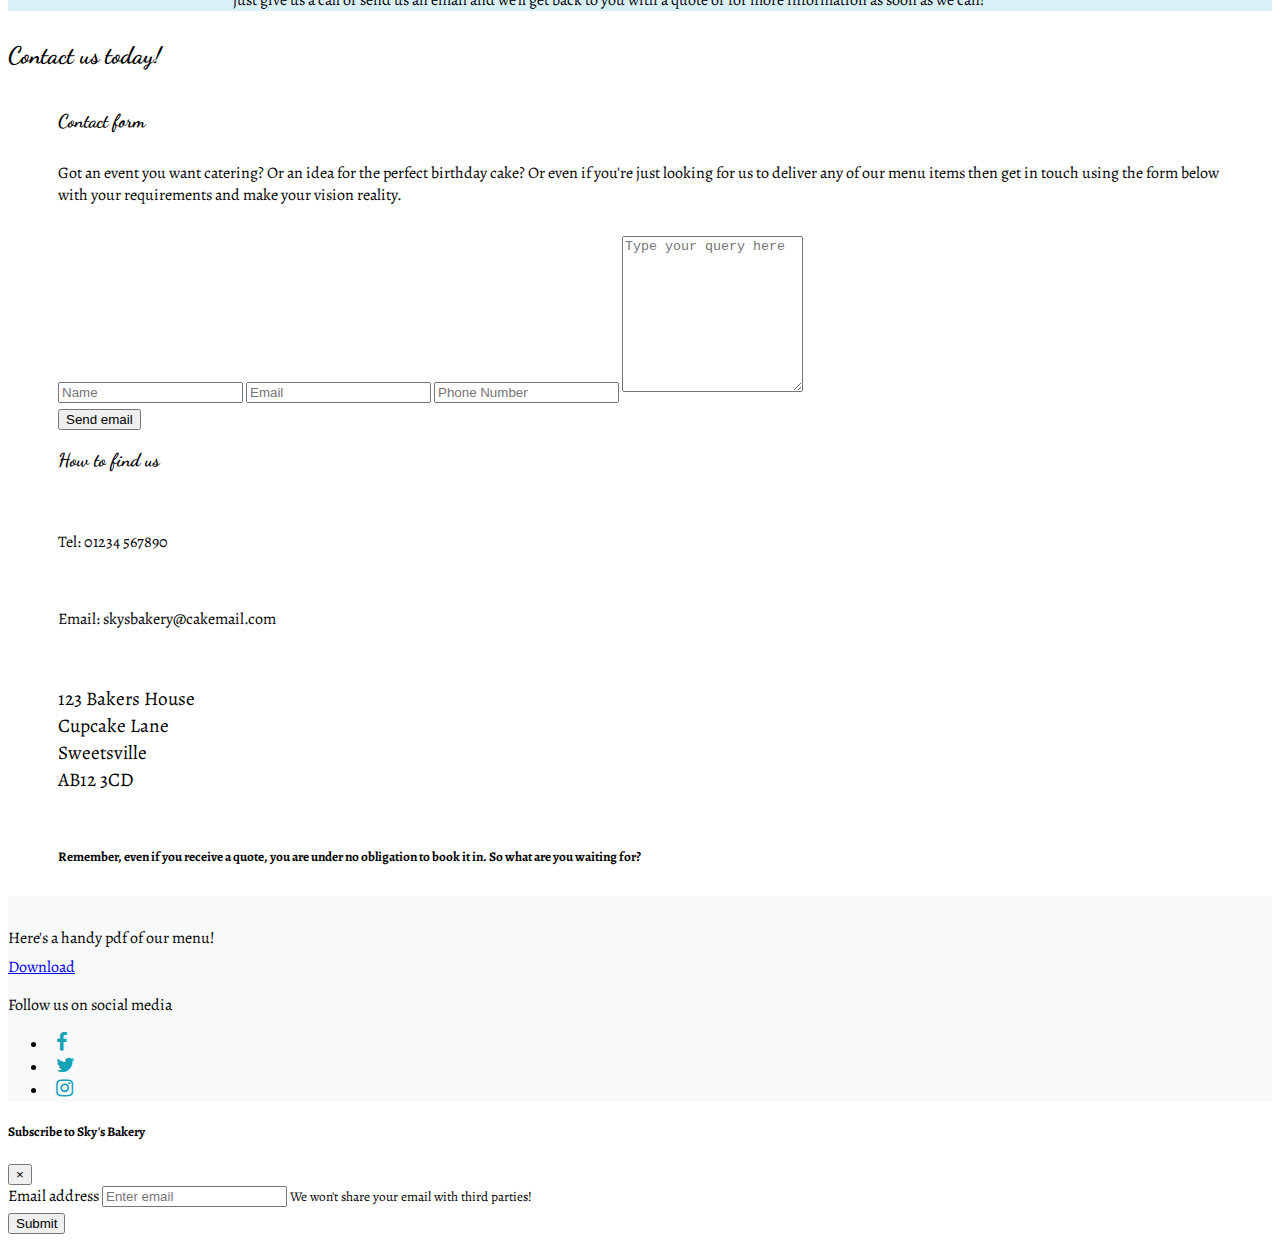
==== commit fc12678f: "Fixing contact page view" ====
--- a/index.html
+++ b/index.html
@@ -44,7 +44,7 @@
         </div>
     </nav>
 
-    <main class="xl-font">
+    <main class="xl-font container-fluid">
         <!-- Header -->
 
         <Header class="section-container header-container" id="header_section">
@@ -423,7 +423,6 @@
         </div>
     </div>
 
-    <!-- Optional JavaScript -->
     <!-- jQuery first, then Popper.js, then Bootstrap JS -->
     <script src="https://code.jquery.com/jquery-3.3.1.slim.min.js" integrity="sha384-q8i/X+965DzO0rT7abK41JStQIAqVgRVzpbzo5smXKp4YfRvH+8abtTE1Pi6jizo" 
     crossorigin="anonymous"></script>
--- a/assets/css/style.css
+++ b/assets/css/style.css
@@ -12,6 +12,11 @@
 
 h2 {
     font-family: "Dancing Script", sans-serif;
+}
+
+.container-fluid {
+    padding-left: 0px;
+    padding-right: 0px;
 }
 
 .overlay {
@@ -209,7 +214,7 @@
 }
 
 .center-form {
-    margin-bottom: 30px;
+    margin-bottom: 15px;
 }
 
 .contact-p {
@@ -302,7 +307,7 @@
         -o-background-size: cover;
         background-size: cover;
     }
-    .contact-container {
+    contact-container {
         height: 90vh;
     }
     .intro {
@@ -343,6 +348,15 @@
         padding-left: 15%;
         padding-right: 15%;
     }
+    .contact-title {
+        padding-bottom: 10px;
+    }
+    .contact-info {
+        padding-bottom: 10px;
+    }
+    .contact-p {
+        padding-bottom: 5px;
+    }
 }
 
 @media(min-width: 1600px) {
@@ -365,6 +379,9 @@
     .menu-items .value {
         font-size: larger;
     }
+    .contact-header {
+        padding-bottom: 50px;
+    }
     .contact-title {
         padding-bottom: 100px;
     }
@@ -374,4 +391,7 @@
     .contact-p {
         padding-bottom: 75px;
     }
+    .center-form {
+    margin-bottom: 75px;
+    }
 }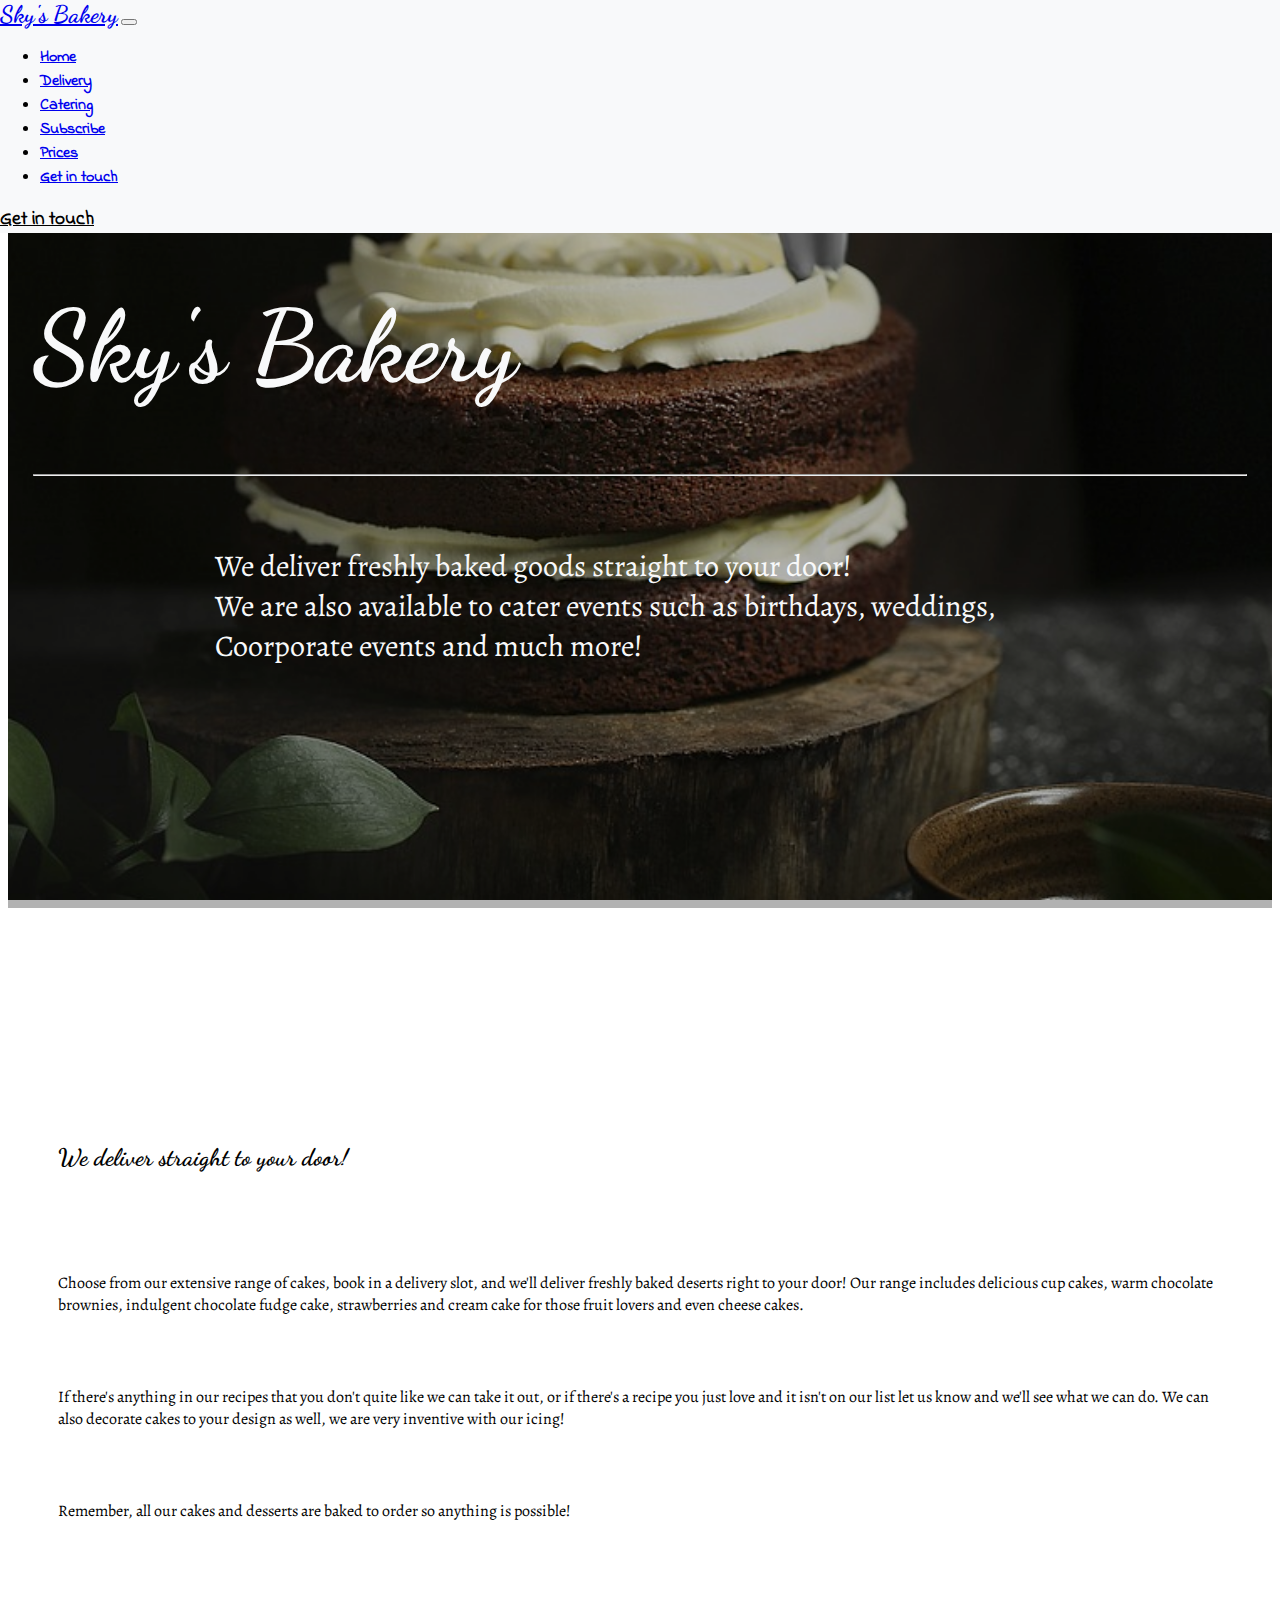
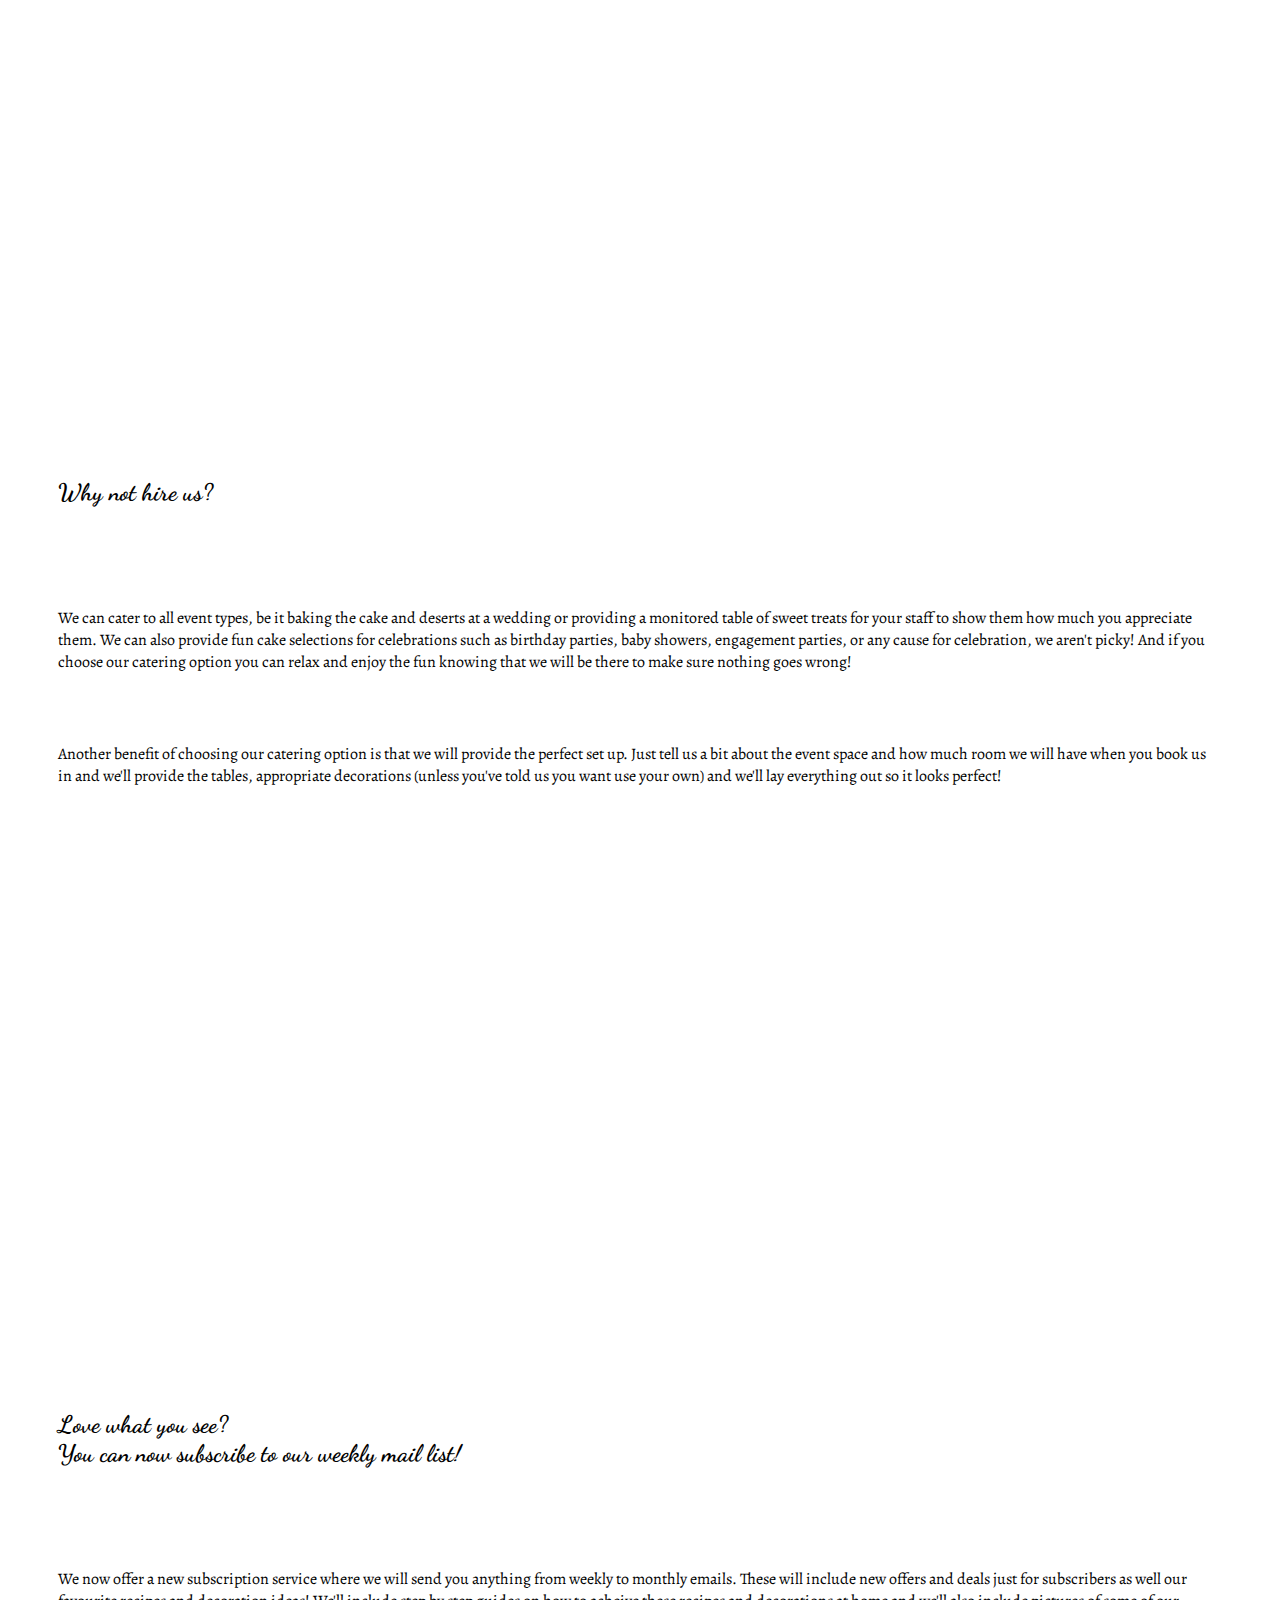
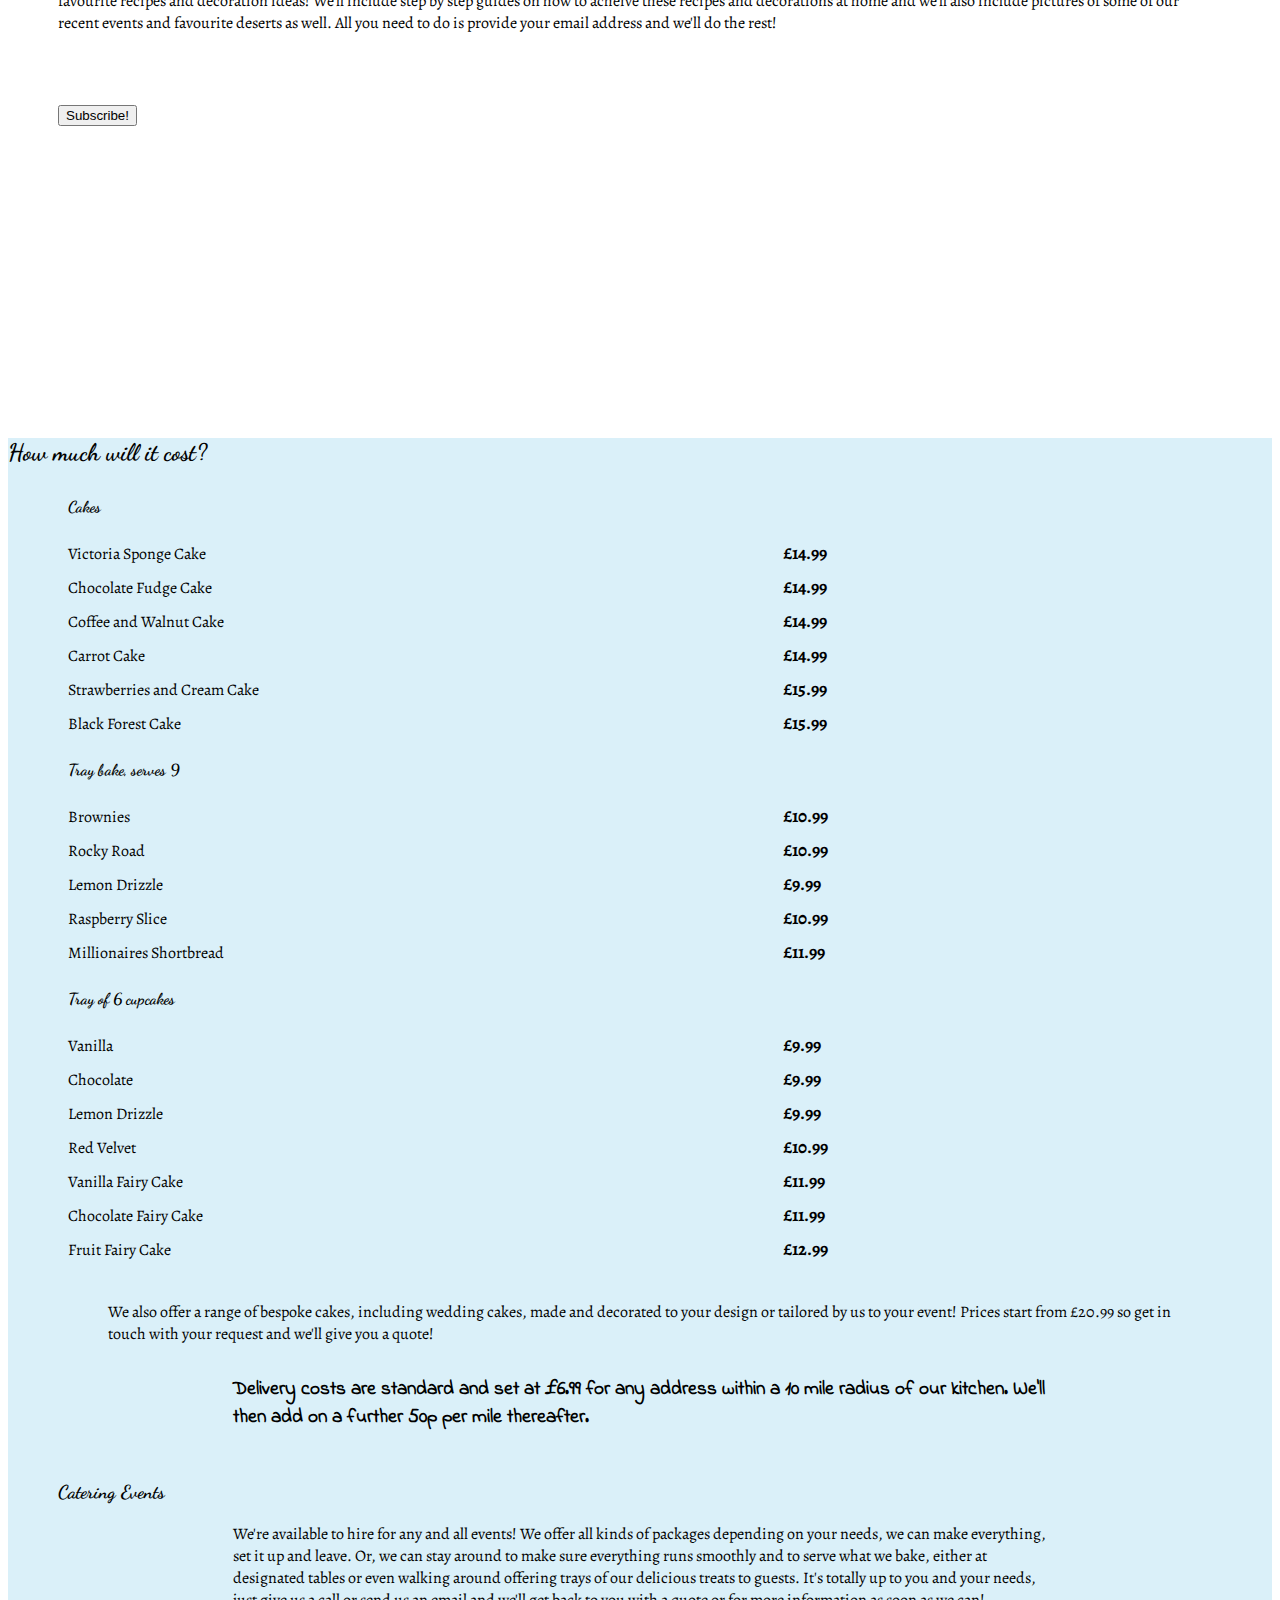
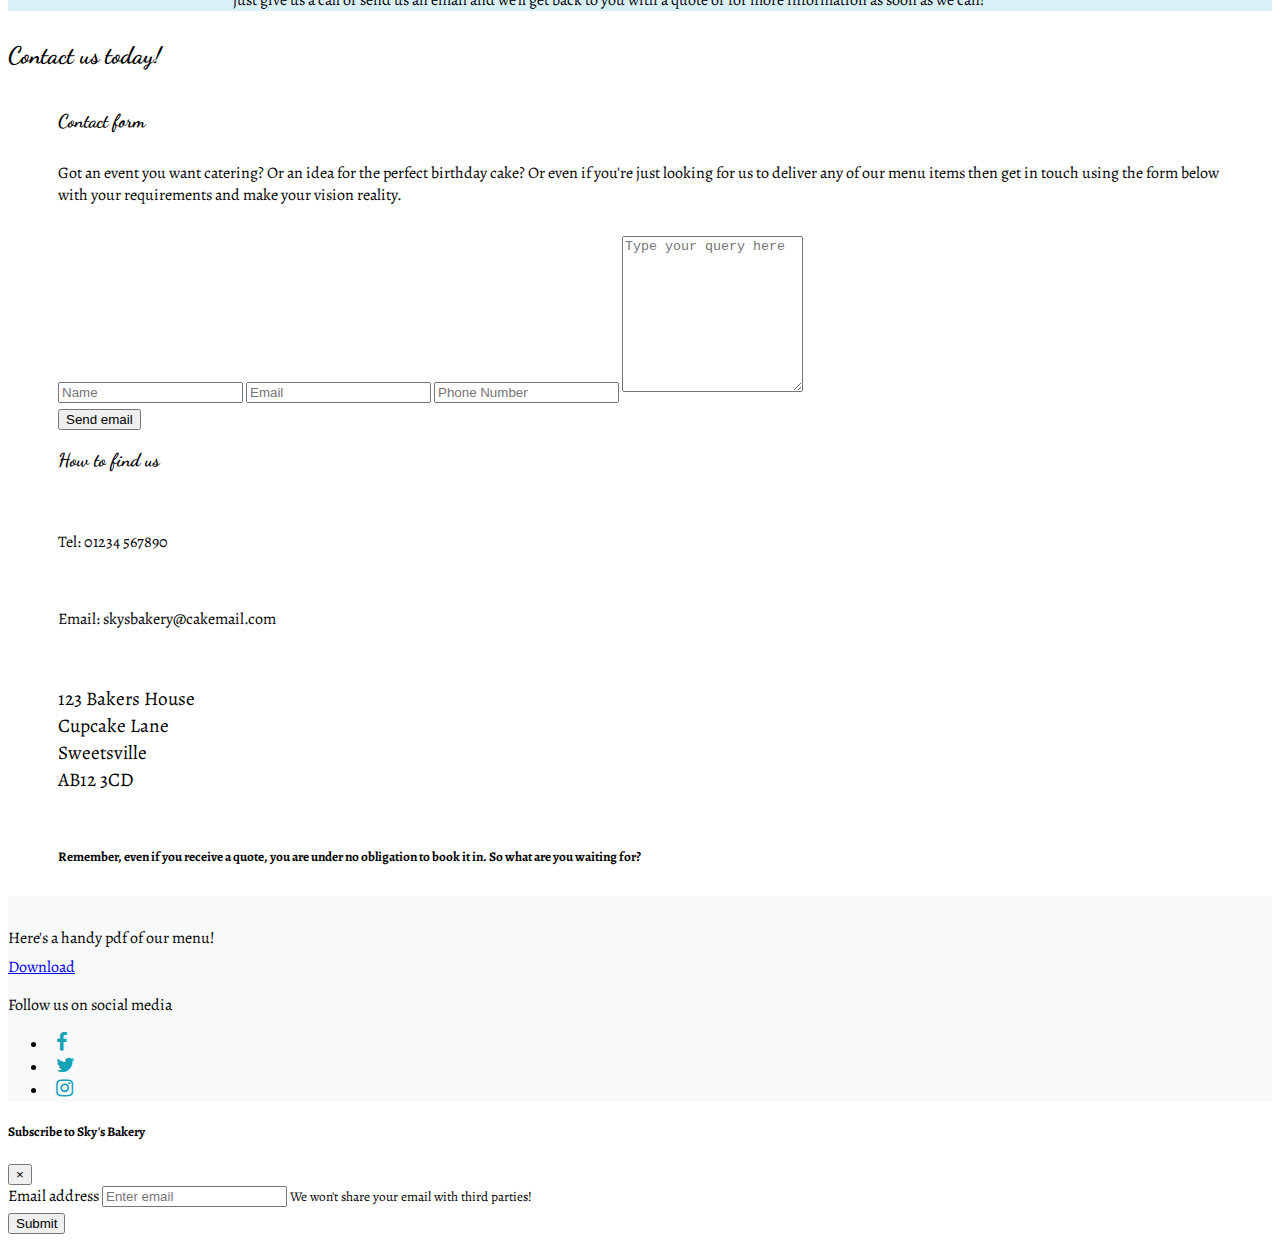
==== commit 75bfc8a4: "add padding to menu" ====
--- a/index.html
+++ b/index.html
@@ -47,7 +47,7 @@
     <main class="xl-font container-fluid">
         <!-- Header -->
 
-        <Header class="section-container header-container" id="header_section">
+        <header class="section-container header-container" id="header_section">
             <div class="overlay">
             </div>
             <section class="text-center bring-front">
--- a/assets/css/style.css
+++ b/assets/css/style.css
@@ -15,8 +15,8 @@
 }
 
 .container-fluid {
-    padding-left: 0px;
-    padding-right: 0px;
+    padding-left: 0;
+    padding-right: 0;
 }
 
 .overlay {
@@ -46,17 +46,17 @@
 }
 
 .section-container {
-        height: 100vh;
-        -webkit-background-size: cover;
-        -moz-background-size: cover;
-        -o-background-size: cover;
-        background-size: cover;
-
-        display: flex;
-        align-items: center;
-        justify-content: center;
-        position: relative;
-    }
+    height: 100vh;
+    -webkit-background-size: cover;
+    -moz-background-size: cover;
+    -o-background-size: cover;
+    background-size: cover;
+
+    display: flex;
+    align-items: center;
+    justify-content: center;
+    position: relative;
+}
 
 /*----------------------------------------------------------------------------------------- Navbar---*/
 
@@ -139,6 +139,7 @@
     font-family: "Dancing Script", sans-serif;
     margin-top: 25px;
     margin-bottom: 25px;
+    margin-left: 10px;
 }
 
 .bespoke-prices {
@@ -164,6 +165,7 @@
 
 .menu-items {
     margin-bottom: 10px;
+    margin-left: 10px;
     display: block;
     clear: both;
 }
@@ -270,7 +272,7 @@
     }
     .header-container {
         background: url("../images/bakery.jpg") no-repeat bottom right fixed;
-         -webkit-background-size: cover;
+        -webkit-background-size: cover;
         -moz-background-size: cover;
         -o-background-size: cover;
         background-size: cover;
@@ -306,9 +308,6 @@
         -moz-background-size: cover;
         -o-background-size: cover;
         background-size: cover;
-    }
-    contact-container {
-        height: 90vh;
     }
     .intro {
         font-size: 30px;
@@ -359,7 +358,7 @@
     }
 }
 
-@media(min-width: 1600px) {
+@media(min-width: 1800px) {
     h2 {
         font-size: 40px;
     }
